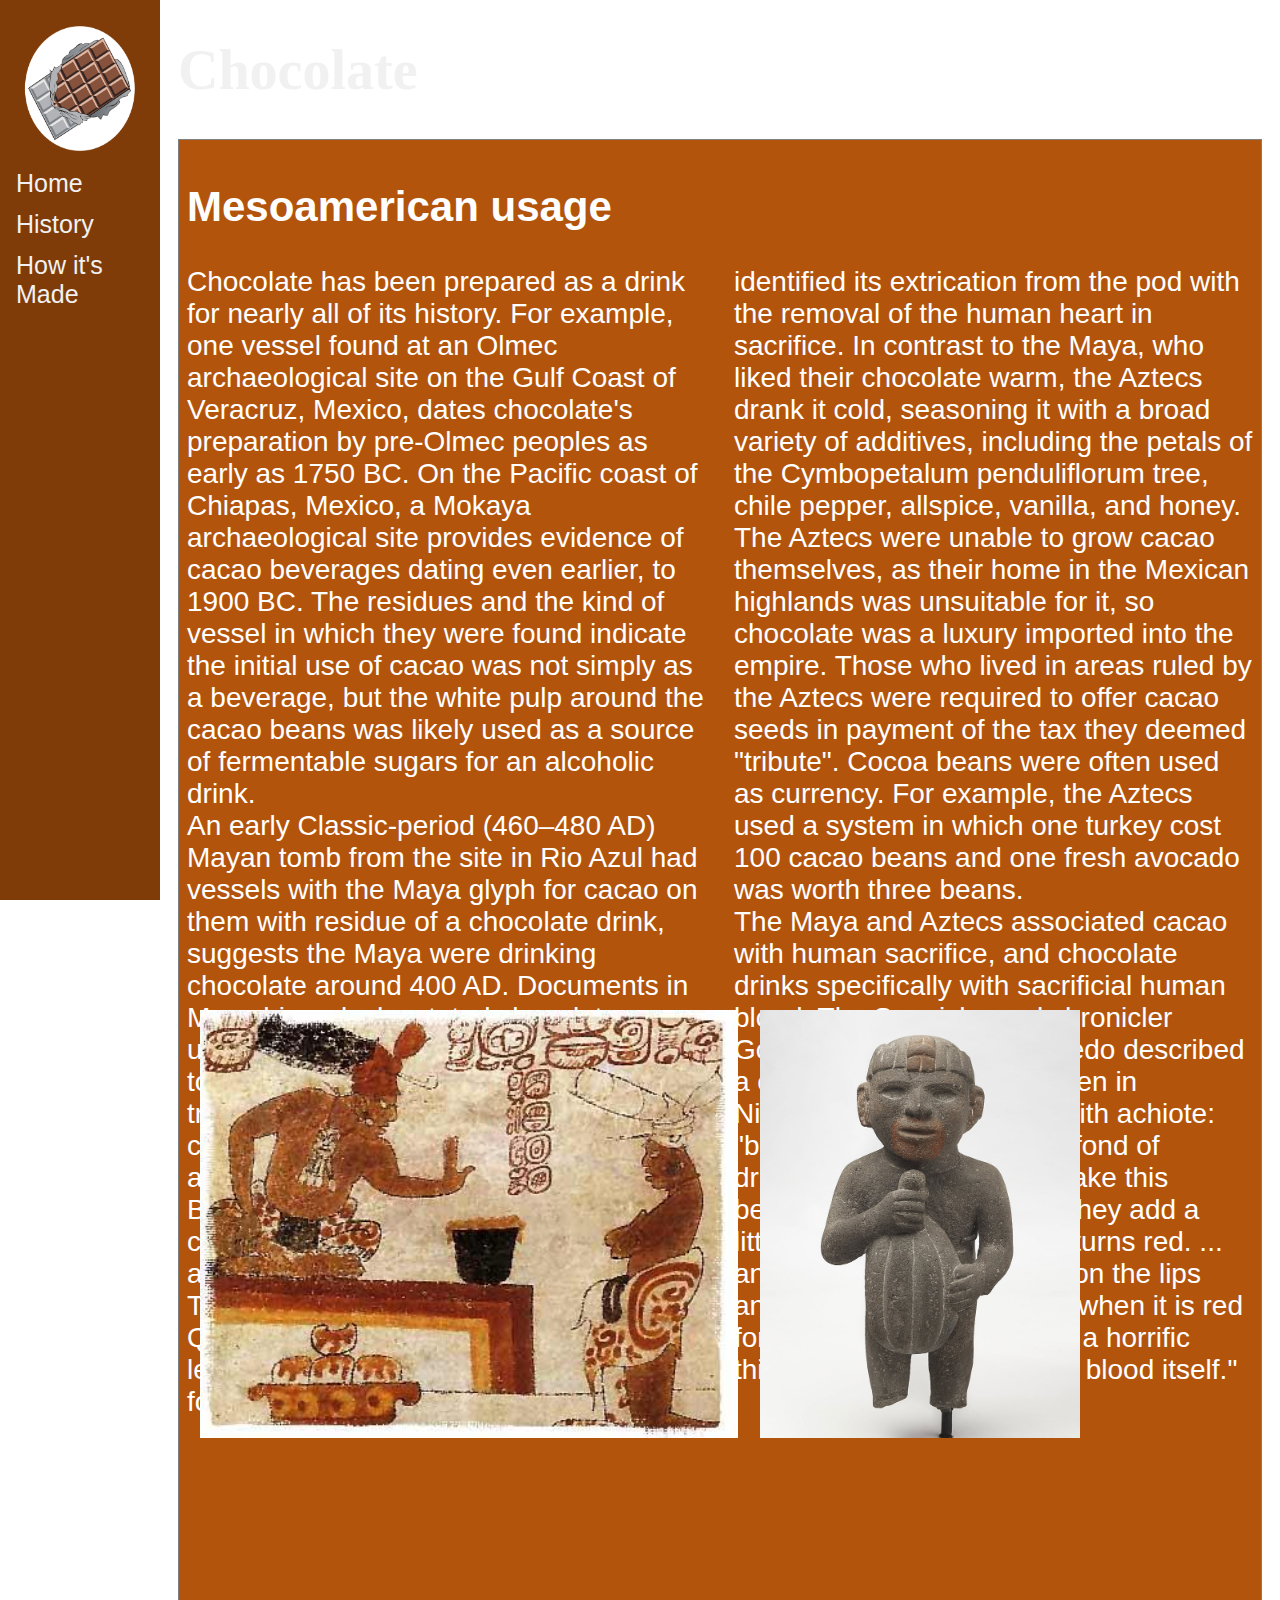
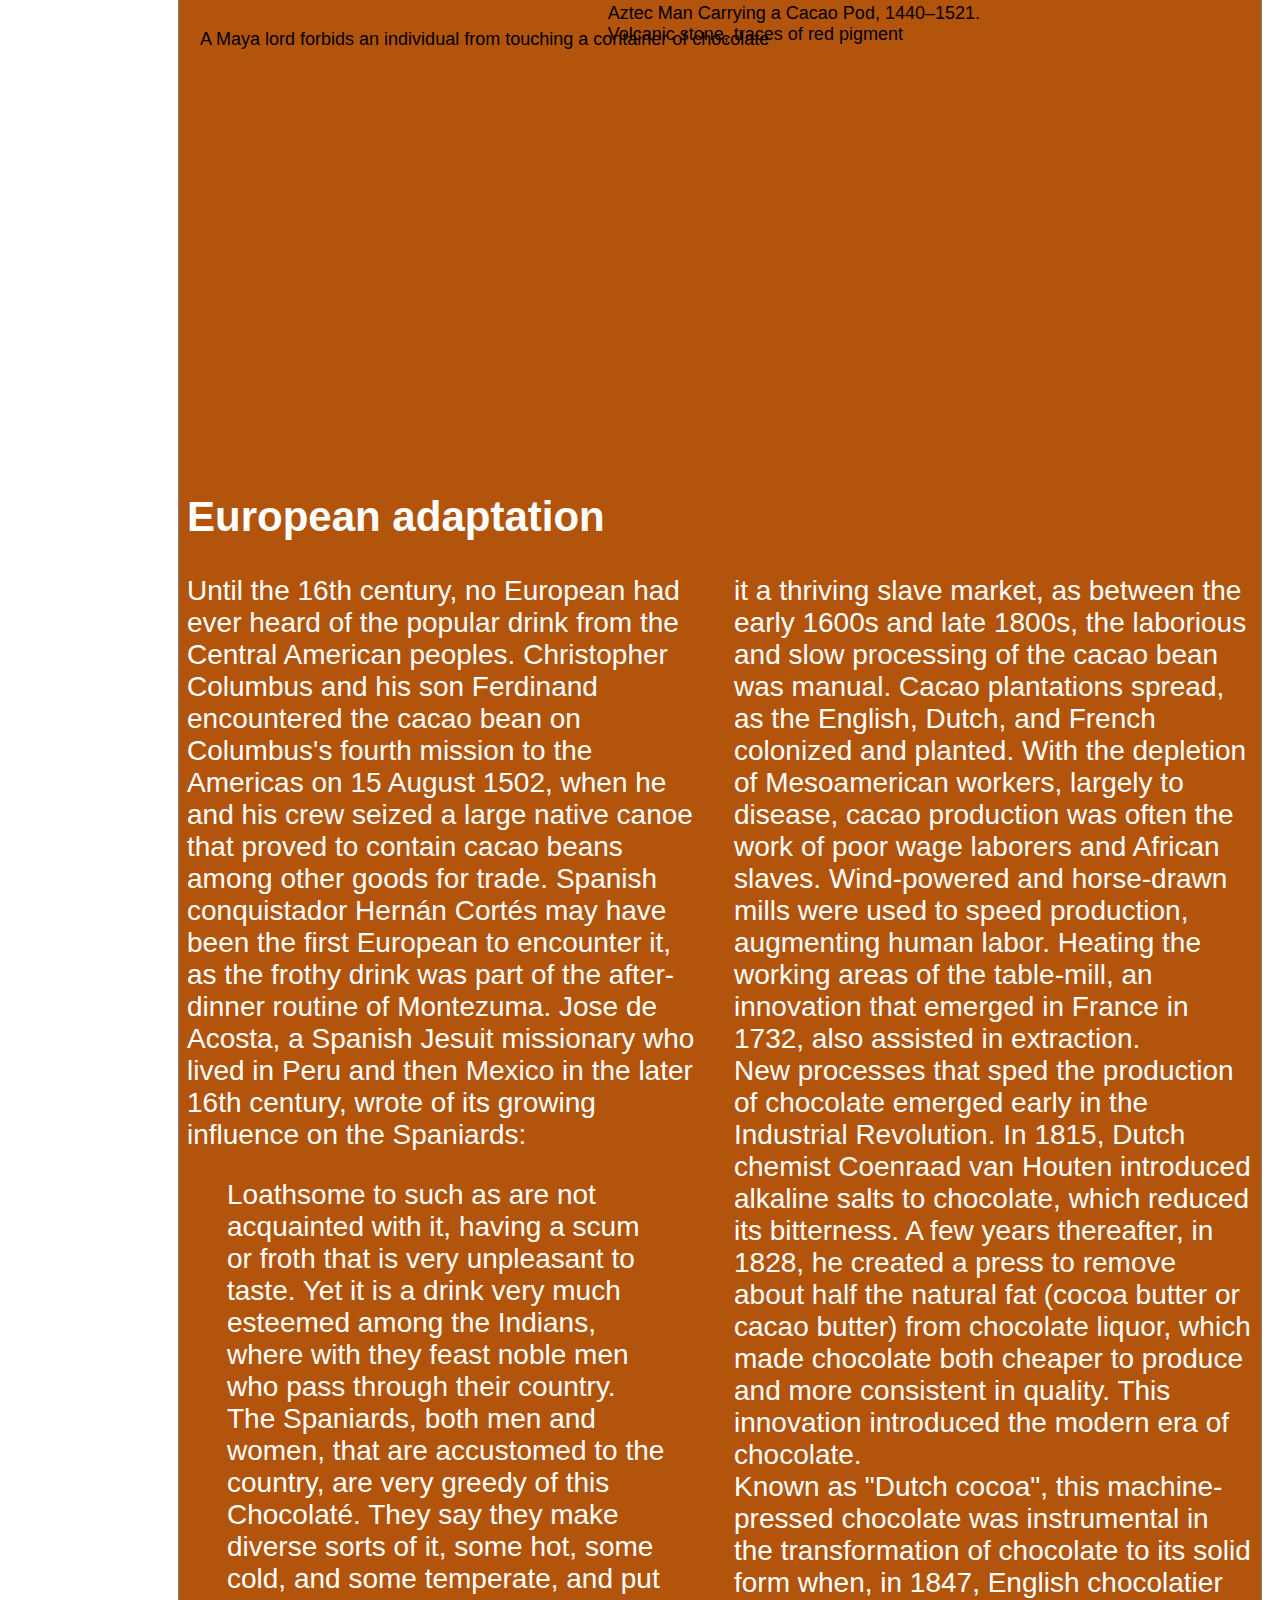
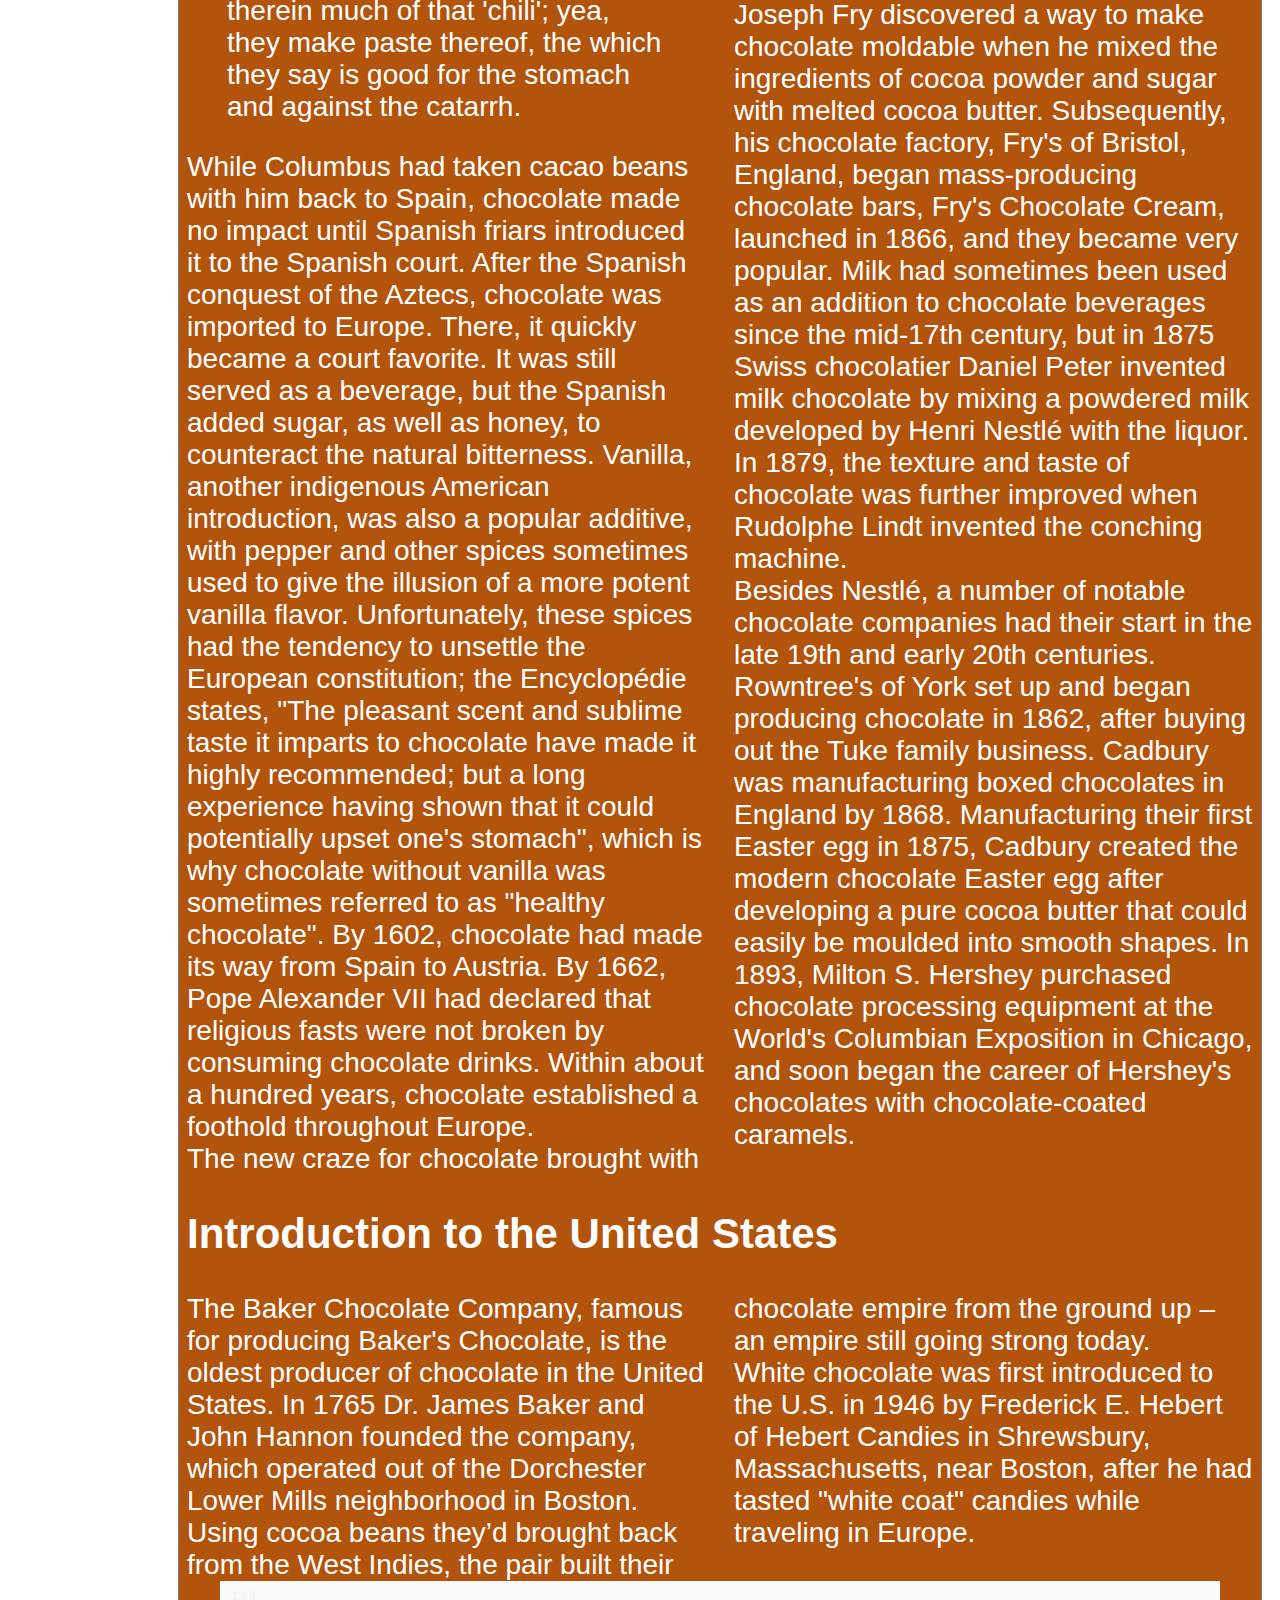
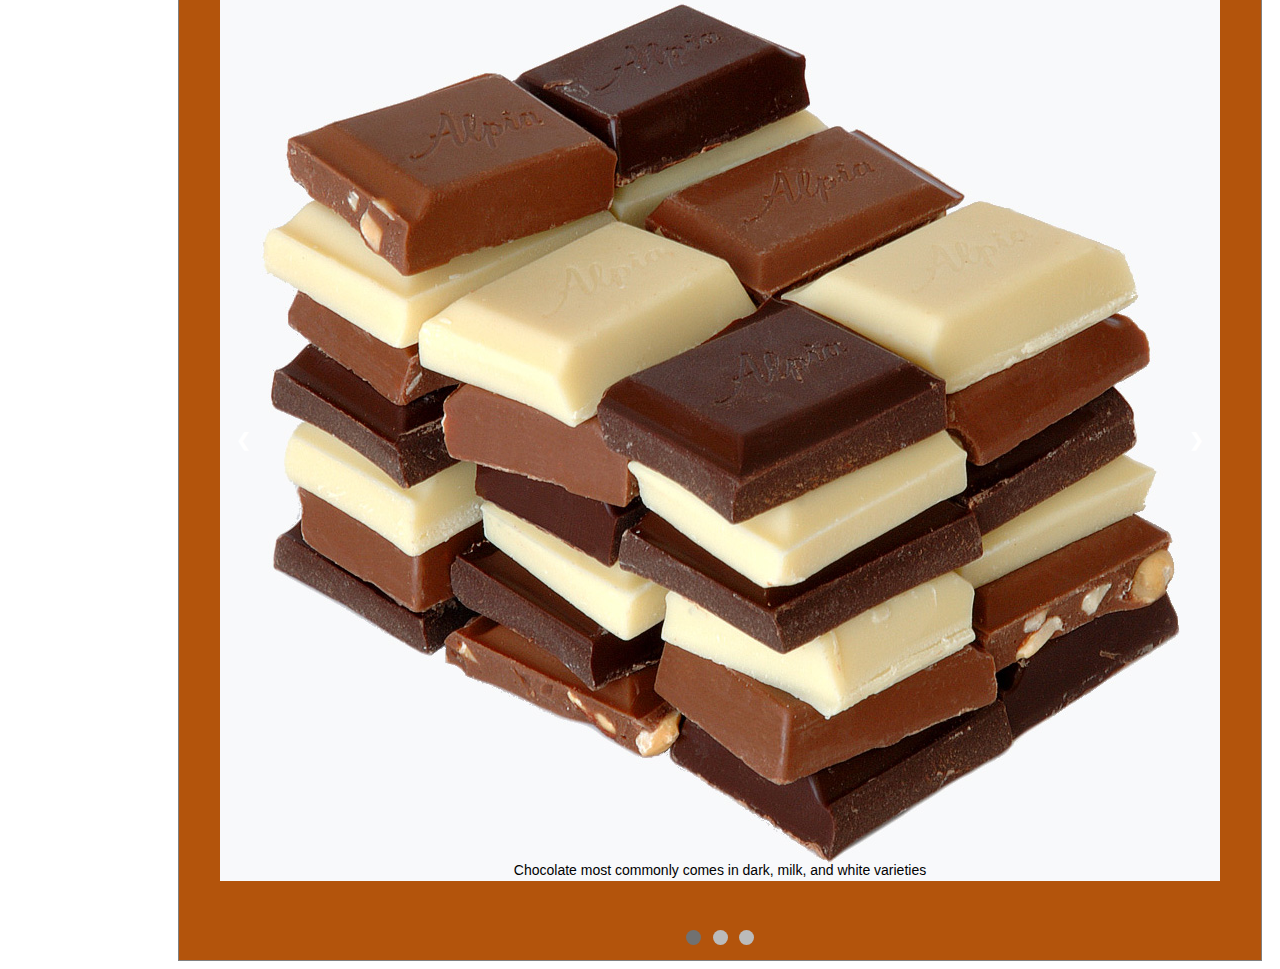
==== chocolatehistory.html @ 5db2a09b "added history page" ====
<!doctype html>
<html lang="en">
<head>
  <meta charset="utf-8">
  <meta name="viewport" content="width=device-width">
  <title>Chocolate History</title>
  <link rel="stylesheet" type="text/css" href="chocolate.css">
  <meta name="viewport" content="width=device-width, initial-scale=1">
</head>

<body>
  <div class="sidenav">
    <a href="https://en.wikipedia.org/wiki/Chocolate"><img src="./images/chocologo.png" width="125" height="125" alt="Chocolate Logo - Links to Wikipedia page"></a>
    <a href="#">Home</a>
    <a href="#">History</a>
    <a href="#">How it's Made</a>
  </div>

  <div class="main">
    <h1><a href="https://en.wikipedia.org/wiki/Chocolate">Chocolate</a></h1>
    <div style="width:100%;border:1px solid gray;padding:8px;background:#B3540C">
      <h2>Mesoamerican usage</h2>
	  <div class="newspaper">
      Chocolate has been prepared as a drink for nearly all of its history. For example, one vessel found at an Olmec archaeological site on the Gulf Coast of Veracruz, Mexico, dates chocolate's preparation by pre-Olmec peoples as early as 1750 BC. On the Pacific coast of Chiapas, Mexico, a Mokaya archaeological site provides evidence of cacao beverages dating even earlier, to 1900 BC. The residues and the kind of vessel in which they were found indicate the initial use of cacao was not simply as a beverage, but the white pulp around the cacao beans was likely used as a source of fermentable sugars for an alcoholic drink.<br>An early Classic-period (460–480 AD) Mayan tomb from the site in Rio Azul had vessels with the Maya glyph for cacao on them with residue of a chocolate drink, suggests the Maya were drinking chocolate around 400 AD. Documents in Maya hieroglyphs stated chocolate was used for ceremonial purposes, in addition to everyday life. The Maya grew cacao trees in their backyards, and used the cacao seeds the trees produced to make a frothy, bitter drink.<br>By the 15th century, the Aztecs gained control of a large part of Mesoamerica and adopted cacao into their culture. They associated chocolate with Quetzalcoatl, who, according to one legend, was cast away by the other gods for sharing chocolate with humans, and identified its extrication from the pod with the removal of the human heart in sacrifice. In contrast to the Maya, who liked their chocolate warm, the Aztecs drank it cold, seasoning it with a broad variety of additives, including the petals of the Cymbopetalum penduliflorum tree, chile pepper, allspice, vanilla, and honey.<br>The Aztecs were unable to grow cacao themselves, as their home in the Mexican highlands was unsuitable for it, so chocolate was a luxury imported into the empire. Those who lived in areas ruled by the Aztecs were required to offer cacao seeds in payment of the tax they deemed "tribute". Cocoa beans were often used as currency. For example, the Aztecs used a system in which one turkey cost 100 cacao beans and one fresh avocado was worth three beans.<br>The Maya and Aztecs associated cacao with human sacrifice, and chocolate drinks specifically with sacrificial human blood. The Spanish royal chronicler Gonzalo Fernández de Oviedo described a chocolate drink he had seen in Nicaragua in 1528, mixed with achiote: "because those people are fond of drinking human blood, to make this beverage seem like blood, they add a little achiote, so that it then turns red. ... and part of that foam is left on the lips and around the mouth, and when it is red for having achiote, it seems a horrific thing, because it seems like blood itself."
	  </div>
	  <br>
	  <img src="./images/meso1.jpg" alt="Maya painting" class="topleft" style="width:42%">
		<div class="toplefttext">A Maya lord forbids an individual from touching a container of chocolate</div>
	  <img src="./images/meso2.jpg" alt="Aztec sculpture" class="topright" style="width:25%">
		<div class="toprighttext">Aztec Man Carrying a Cacao Pod, 1440–1521.<br>Volcanic stone, traces of red pigment</div>
	  <br><br><br><br><br><br><br><br><br><br><br><br><br><br><br><br><br><br><br>
      <h2>European adaptation</h2>
	  <div class="newspaper">
      Until the 16th century, no European had ever heard of the popular drink from the Central American peoples. Christopher Columbus and his son Ferdinand encountered the cacao bean on Columbus's fourth mission to the Americas on 15 August 1502, when he and his crew seized a large native canoe that proved to contain cacao beans among other goods for trade. Spanish conquistador Hernán Cortés may have been the first European to encounter it, as the frothy drink was part of the after-dinner routine of Montezuma. Jose de Acosta, a Spanish Jesuit missionary who lived in Peru and then Mexico in the later 16th century, wrote of its growing influence on the Spaniards:
      <blockquote>Loathsome to such as are not acquainted with it, having a scum or froth that is very unpleasant to taste. Yet it is a drink very much esteemed among the Indians, where with they feast noble men who pass through their country. The Spaniards, both men and women, that are accustomed to the country, are very greedy of this Chocolaté. They say they make diverse sorts of it, some hot, some cold, and some temperate, and put therein much of that 'chili'; yea, they make paste thereof, the which they say is good for the stomach and against the catarrh.</blockquote>
      While Columbus had taken cacao beans with him back to Spain, chocolate made no impact until Spanish friars introduced it to the Spanish court. After the Spanish conquest of the Aztecs, chocolate was imported to Europe. There, it quickly became a court favorite. It was still served as a beverage, but the Spanish added sugar, as well as honey, to counteract the natural bitterness. Vanilla, another indigenous American introduction, was also a popular additive, with pepper and other spices sometimes used to give the illusion of a more potent vanilla flavor. Unfortunately, these spices had the tendency to unsettle the European constitution; the Encyclopédie states, "The pleasant scent and sublime taste it imparts to chocolate have made it highly recommended; but a long experience having shown that it could potentially upset one's stomach", which is why chocolate without vanilla was sometimes referred to as "healthy chocolate". By 1602, chocolate had made its way from Spain to Austria. By 1662, Pope Alexander VII had declared that religious fasts were not broken by consuming chocolate drinks. Within about a hundred years, chocolate established a foothold throughout Europe.<br>The new craze for chocolate brought with it a thriving slave market, as between the early 1600s and late 1800s, the laborious and slow processing of the cacao bean was manual. Cacao plantations spread, as the English, Dutch, and French colonized and planted. With the depletion of Mesoamerican workers, largely to disease, cacao production was often the work of poor wage laborers and African slaves. Wind-powered and horse-drawn mills were used to speed production, augmenting human labor. Heating the working areas of the table-mill, an innovation that emerged in France in 1732, also assisted in extraction.<br>New processes that sped the production of chocolate emerged early in the Industrial Revolution. In 1815, Dutch chemist Coenraad van Houten introduced alkaline salts to chocolate, which reduced its bitterness. A few years thereafter, in 1828, he created a press to remove about half the natural fat (cocoa butter or cacao butter) from chocolate liquor, which made chocolate both cheaper to produce and more consistent in quality. This innovation introduced the modern era of chocolate.<br>Known as "Dutch cocoa", this machine-pressed chocolate was instrumental in the transformation of chocolate to its solid form when, in 1847, English chocolatier Joseph Fry discovered a way to make chocolate moldable when he mixed the ingredients of cocoa powder and sugar with melted cocoa butter. Subsequently, his chocolate factory, Fry's of Bristol, England, began mass-producing chocolate bars, Fry's Chocolate Cream, launched in 1866, and they became very popular. Milk had sometimes been used as an addition to chocolate beverages since the mid-17th century, but in 1875 Swiss chocolatier Daniel Peter invented milk chocolate by mixing a powdered milk developed by Henri Nestlé with the liquor. In 1879, the texture and taste of chocolate was further improved when Rudolphe Lindt invented the conching machine.<br>Besides Nestlé, a number of notable chocolate companies had their start in the late 19th and early 20th centuries. Rowntree's of York set up and began producing chocolate in 1862, after buying out the Tuke family business. Cadbury was manufacturing boxed chocolates in England by 1868. Manufacturing their first Easter egg in 1875, Cadbury created the modern chocolate Easter egg after developing a pure cocoa butter that could easily be moulded into smooth shapes. In 1893, Milton S. Hershey purchased chocolate processing equipment at the World's Columbian Exposition in Chicago, and soon began the career of Hershey's chocolates with chocolate-coated caramels.
	  </div>
      <h2>Introduction to the United States</h2>
	  <div class="newspaper">
      The Baker Chocolate Company, famous for producing Baker's Chocolate, is the oldest producer of chocolate in the United States. In 1765 Dr. James Baker and John Hannon founded the company, which operated out of the Dorchester Lower Mills neighborhood in Boston. Using cocoa beans they’d brought back from the West Indies, the pair built their chocolate empire from the ground up – an empire still going strong today.<br>White chocolate was first introduced to the U.S. in 1946 by Frederick E. Hebert of Hebert Candies in Shrewsbury, Massachusetts, near Boston, after he had tasted "white coat" candies while traveling in Europe.
      </div>

      <div class="slideshow-container">
        <div class="mySlides fade">
          <div class="numbertext">1 / 3</div>
          <img src="./images/chocohome.jpg" style="width:100%" alt="Types of Chocolate">
          <div class="slidetext centered">Chocolate most commonly comes in dark, milk, and white   varieties</div>
        </div>
        <div class="mySlides fade">
          <div class="numbertext">2 / 3</div>
          <img src="./images/chocofilling.jpg" style="width:100%" alt="Chocolate Fillings">
          <div class="slidetext centered">Chocolate with various fillings</div>
        </div>
        <div class="mySlides fade">
          <div class="numbertext">3 / 3</div>
          <img src="./images/chococake.jpg" style="width:100%" alt="Chocolate Cake">
          <div class="slidetext centered">Chocolate cake with chocolate frosting</div>
        </div>
        <a class="prev" onclick="plusSlides(-1)">&#10094;</a>
        <a class="next" onclick="plusSlides(1)">&#10095;</a>
      </div>
      <br>
      <div style="text-align:center">
        <span class="dot" onclick="currentSlide(1)"></span>
        <span class="dot" onclick="currentSlide(2)"></span>
        <span class="dot" onclick="currentSlide(3)"></span>
      </div>
    </div>
    <script>
      var slideIndex = 1;
        showSlides(slideIndex);

      function plusSlides(n) {
        showSlides(slideIndex += n);
      }

      function currentSlide(n) {
        showSlides(slideIndex = n);
      }

      function showSlides(n) {
        var i;
        var slides = document.getElementsByClassName("mySlides");
        var dots = document.getElementsByClassName("dot");
        if (n > slides.length) {slideIndex = 1}
        if (n < 1) {slideIndex = slides.length}
        for (i = 0; i < slides.length; i++) {
          slides[i].style.display = "none";
        }
        for (i = 0; i < dots.length; i++) {
          dots[i].className = dots[i].className.replace(" active", "");
        }
        slides[slideIndex-1].style.display = "block";
        dots[slideIndex-1].className += " active";
      }
    </script>
  </div>
</body>
</html>
---- chocolate.css ----
a:link {
  color: #f1f1f1;
  background-color: transparent;
  text-decoration: none;
}

a:visited {
  color: #f1f1f1;
  background-color: transparent;
  text-decoration: none;
}

a:hover {
  color: #818181;
  background-color: transparent;
  text-decoration: underline;
}

a:active {
  color: black;
  background-color: transparent;
  text-decoration: underline;
}

body  {
  background-image: url("./images/chocobackground.jpg");
  background-repeat: no-repeat;
  background-size: auto;
  color: white;
  font-family: "Lato", sans-serif;
}

.newspaper {
  column-count: 2;
}

.sidenav {
  height: 100%;
  width: 160px;
  position: fixed;
  z-index: 1;
  top: 0;
  left: 0;
  background-color: #7F3C09;
  overflow-x: hidden;
  padding-top: 20px;
}

.topleft {
  position: absolute;
  top: 1010px;
  left: 200px;
  font-size: 18px;
}

.toplefttext {
  position: absolute;
  top: 1629px;
  left: 200px;
  font-size: 18px;
  color: black;
}

.topright {
  position: absolute;
  top: 1010px;
  right: 200px;
  font-size: 18px;
  color: black;
}

.toprighttext {
  position: absolute;
  top: 1603px;
  right: 300px;
  font-size: 18px;
  color: black;
}

.sidenav a {
  padding: 6px 8px 6px 16px;
  text-decoration: none;
  font-size: 25px;
  color: #f1f1f1;
  display: block;
}

.sidenav a:hover {
  color: #818181;
}

.center {
  display: block;
  margin-left: auto;
  margin-right: auto;
  width: 50%;
}

h1 {
  font-family: "Vladimir Script";
}

.slidetext {
	color: black;
	padding: 8px 12px;
	position: absolute;
	font-size: 14px;
}

.main {
  margin-left: 160px; /* Same as the width of the sidenav */
  font-size: 28px; /* Increased text to enable scrolling */
  padding: 0px 10px;
}

@media screen and (max-height: 450px) {
  .sidenav {padding-top: 15px;}
  .sidenav a {font-size: 18px;}
}



* {box-sizing:border-box}

/* Slideshow container */
.slideshow-container {
  max-width: 1000px;
  position: relative;
  margin: auto;
}

/* Hide the images by default */
.mySlides {
  display: none;
}

/* Next & previous buttons */
.prev, .next {
  cursor: pointer;
  position: absolute;
  top: 50%;
  width: auto;
  margin-top: -22px;
  padding: 16px;
  color: white;
  font-weight: bold;
  font-size: 18px;
  transition: 0.6s ease;
  border-radius: 0 3px 3px 0;
  user-select: none;
}

/* Position the "next button" to the right */
.next {
  right: 0;
  border-radius: 3px 0 0 3px;
}

/* On hover, add a black background color with a little bit see-through */
.prev:hover, .next:hover {
  background-color: rgba(0,0,0,0.8);
}

/* Caption text */
.text {
  color: #f2f2f2;
  font-size: 15px;
  padding: 8px 12px;
  position: absolute;
  bottom: 8px;
  width: 100%;
  text-align: center;
}

.centered {
  position: absolute;
  top: 98%;
  left: 50%;
  transform: translate(-50%, -50%);
}

/* Number text (1/3 etc) */
.numbertext {
  color: #f2f2f2;
  font-size: 12px;
  padding: 8px 12px;
  position: absolute;
  top: 0;
}

/* The dots/bullets/indicators */
.dot {
  cursor: pointer;
  height: 15px;
  width: 15px;
  margin: 0 2px;
  background-color: #bbb;
  border-radius: 50%;
  display: inline-block;
  transition: background-color 0.6s ease;
}

.active, .dot:hover {
  background-color: #717171;
}

/* Fading animation */
.fade {
  -webkit-animation-name: fade;
  -webkit-animation-duration: 1.5s;
  animation-name: fade;
  animation-duration: 1.5s;
}

@-webkit-keyframes fade {
  from {opacity: .4}
  to {opacity: 1}
}

@keyframes fade {
  from {opacity: .4}
  to {opacity: 1}
}
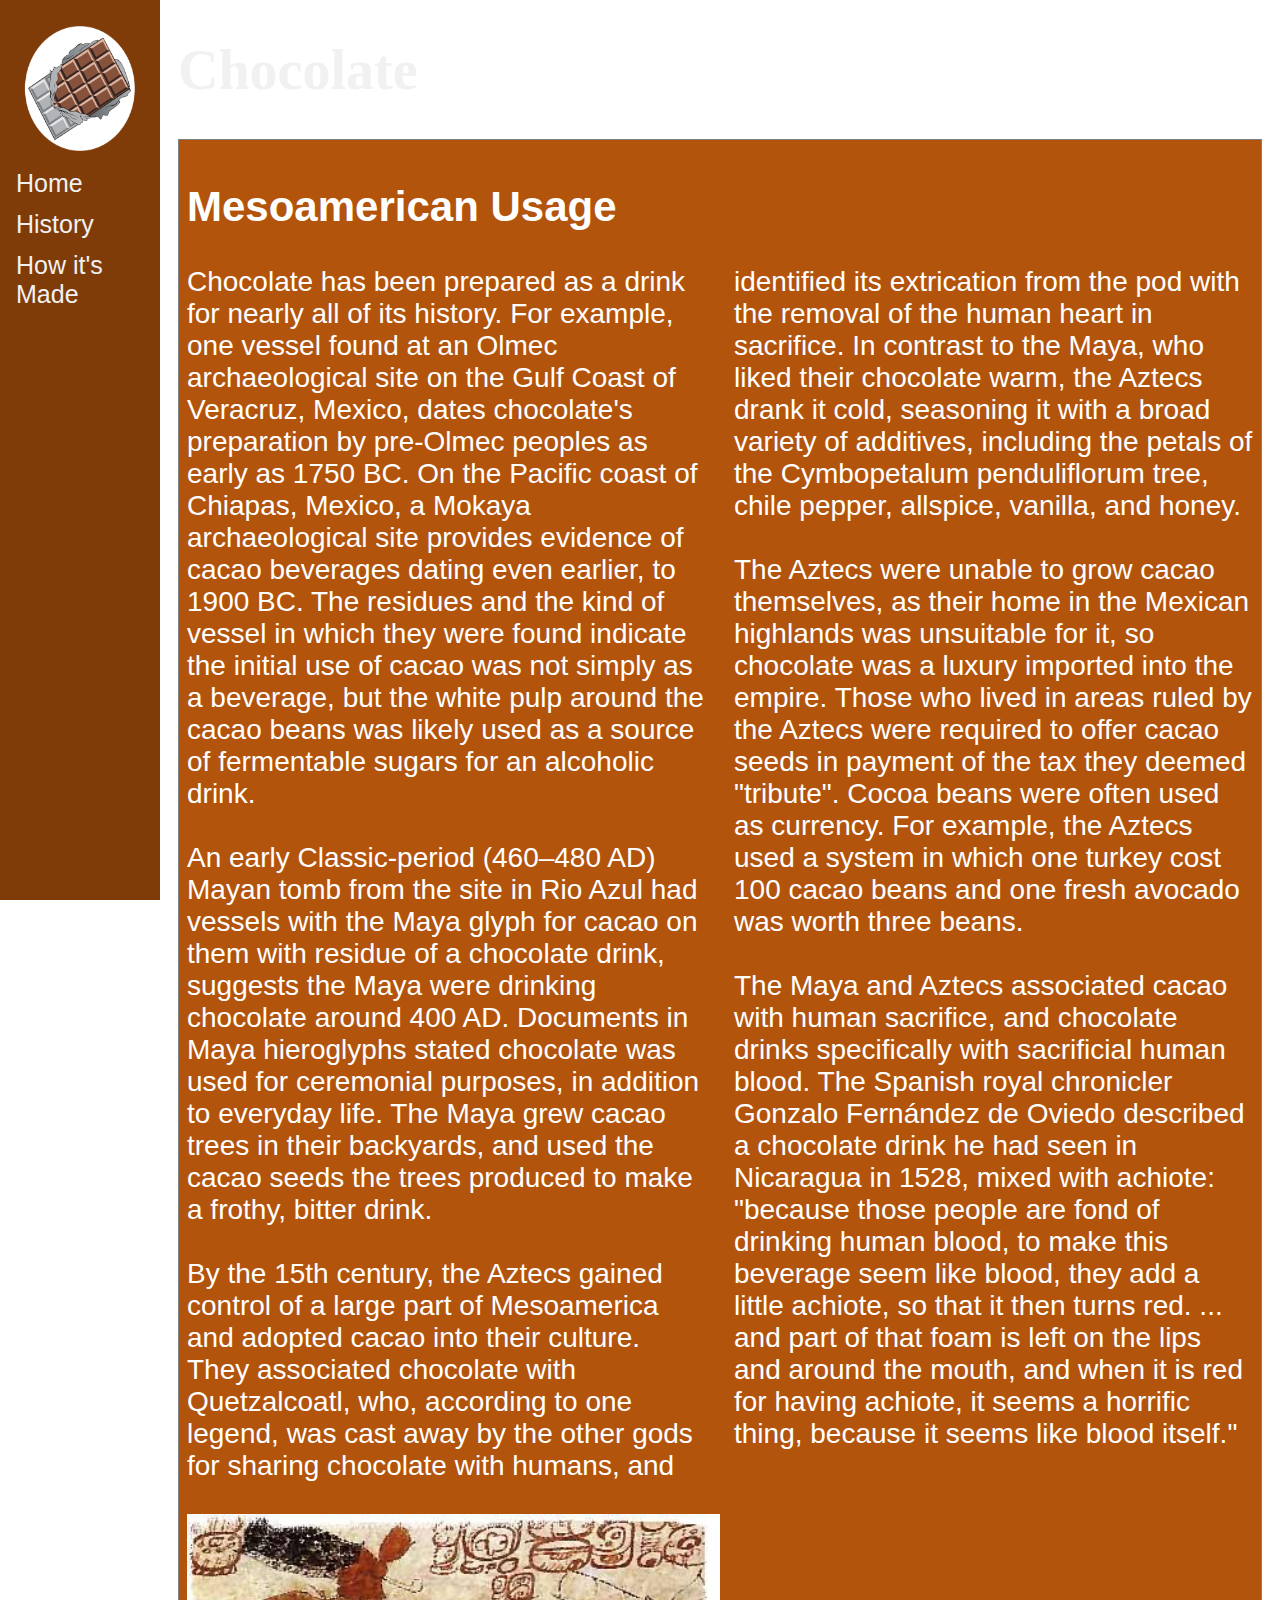
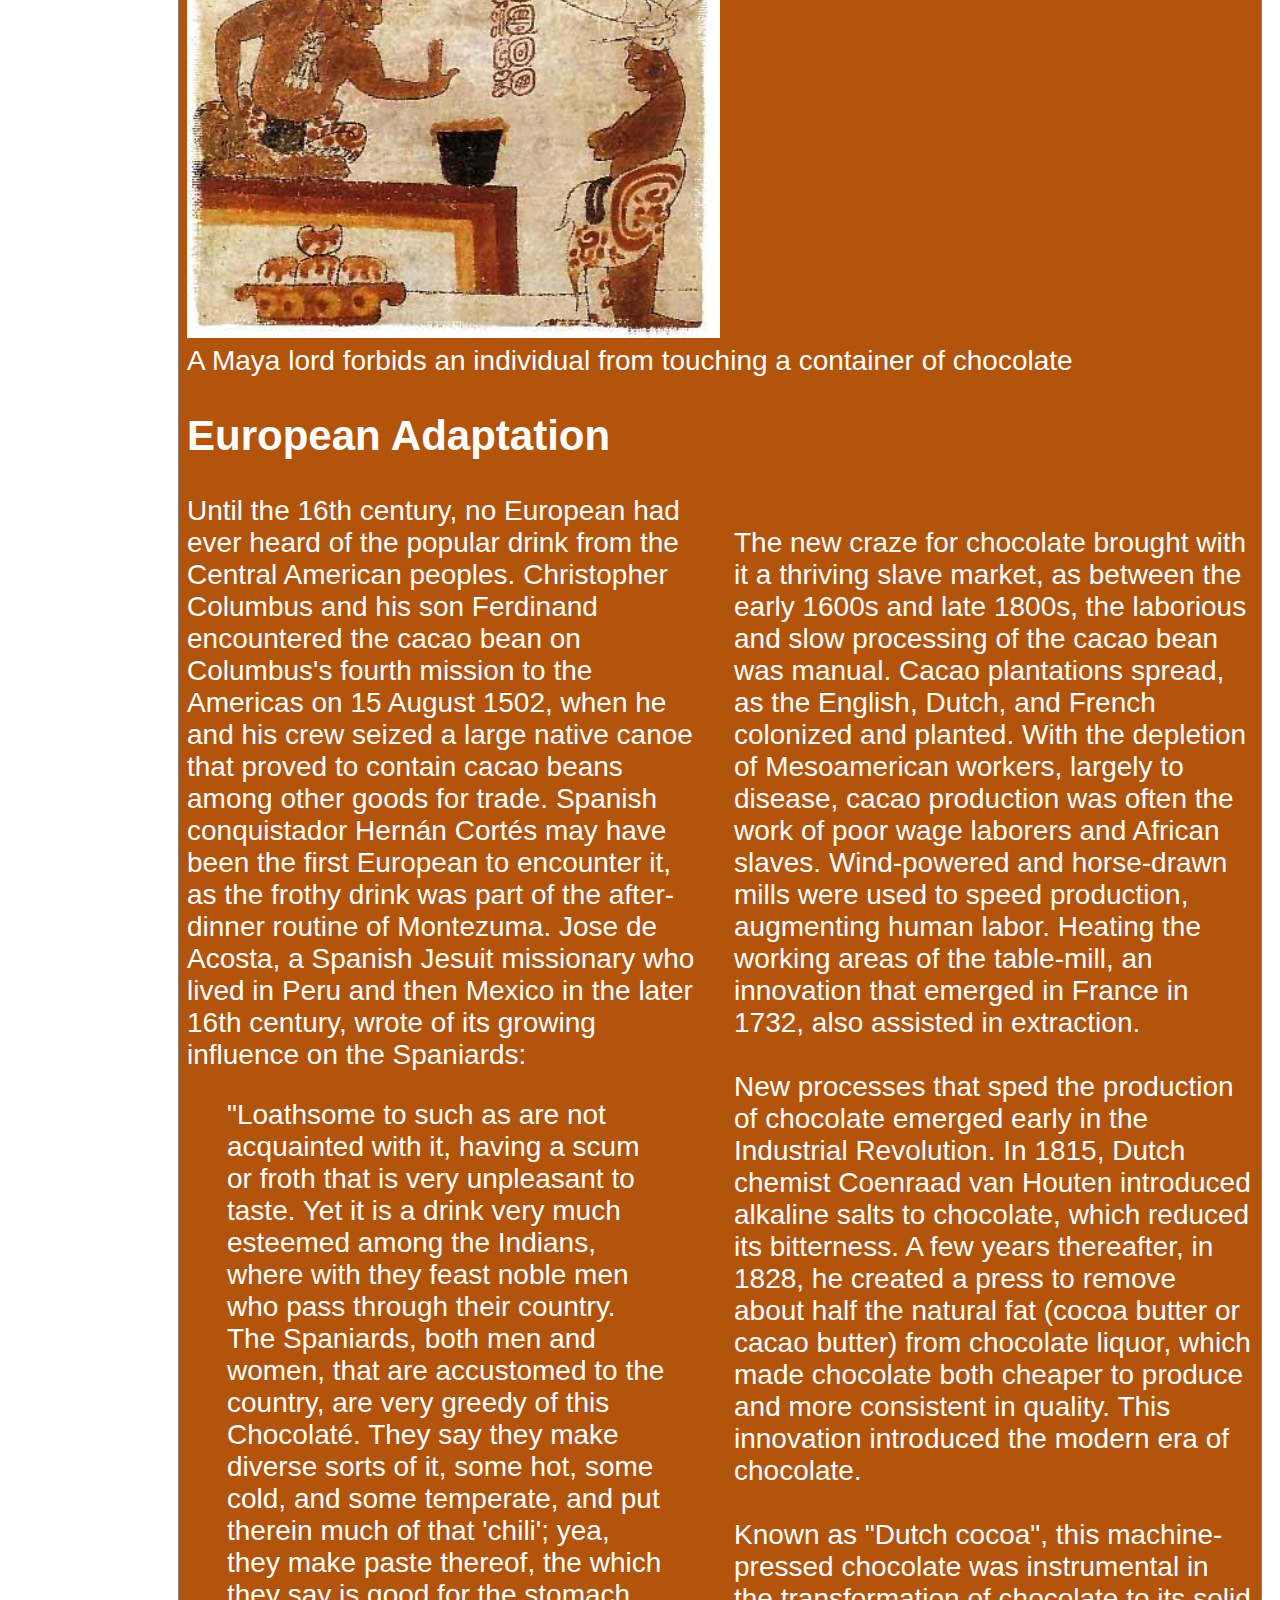
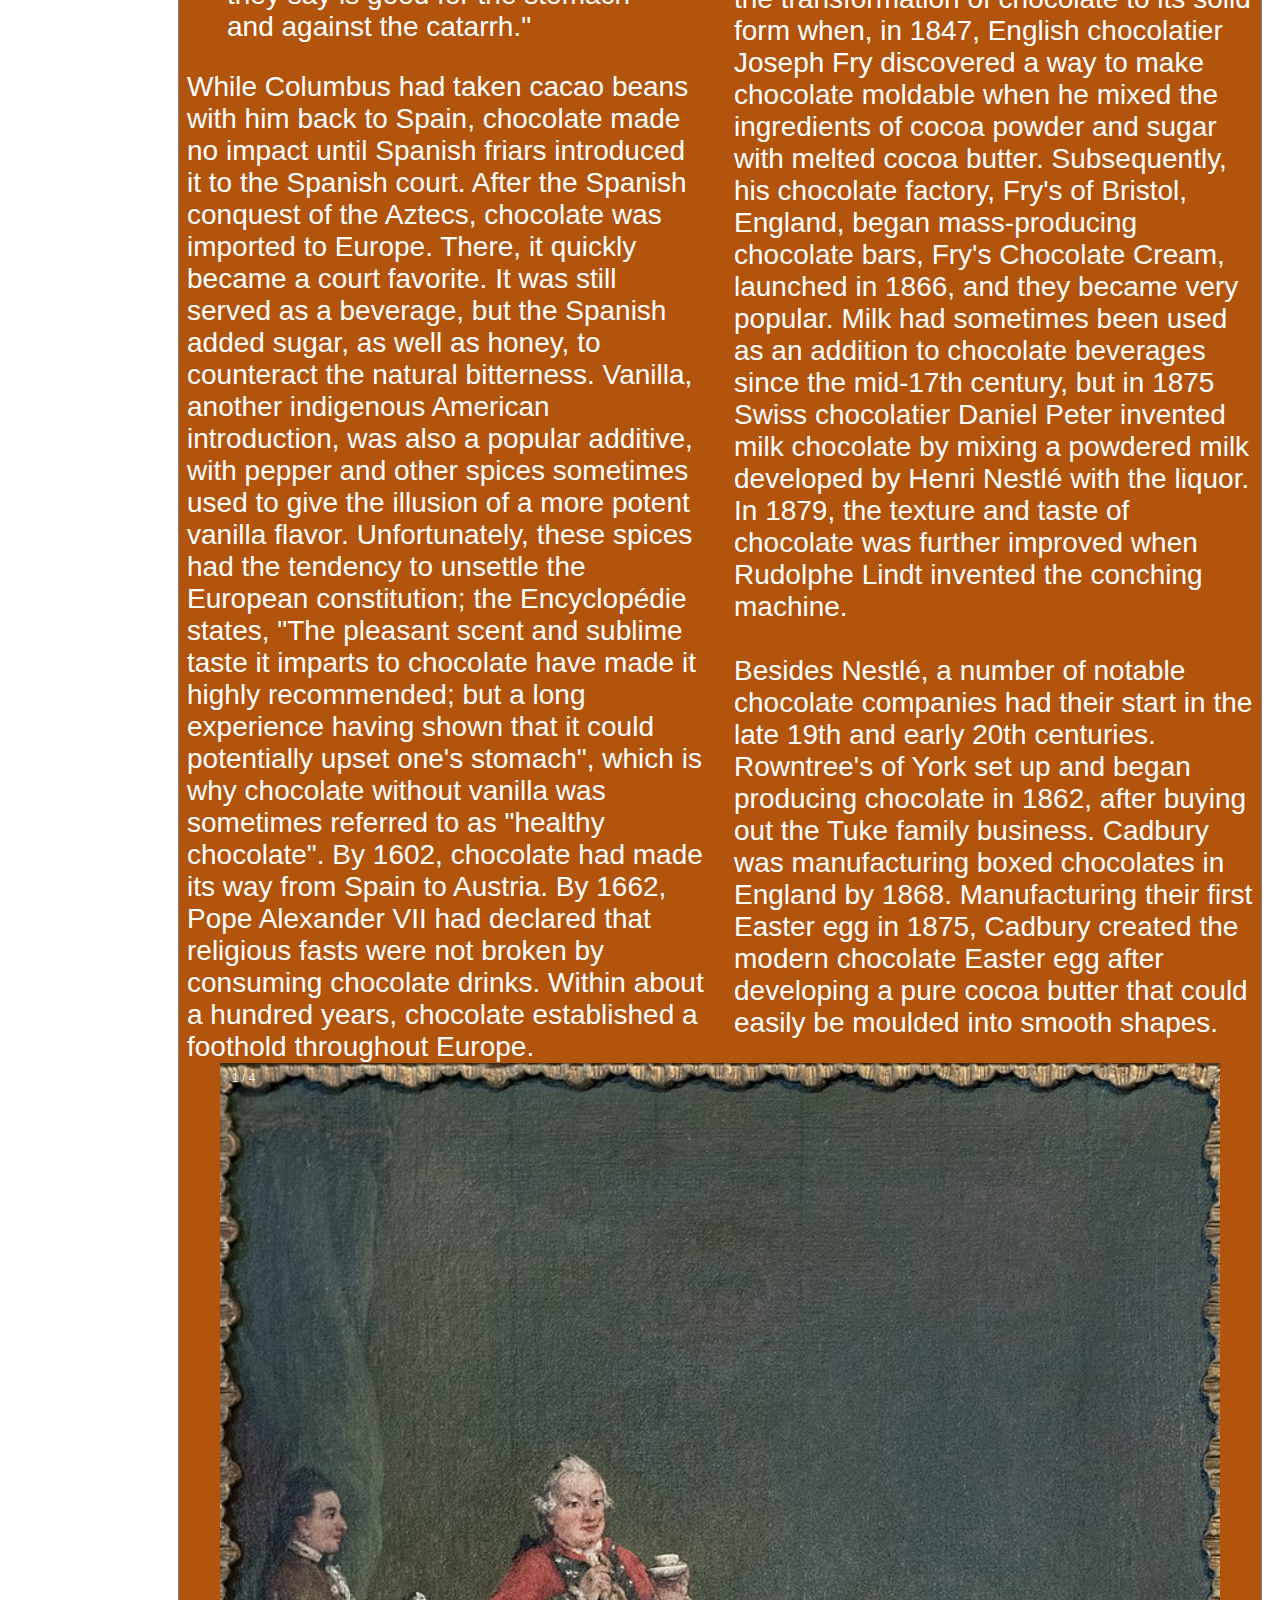
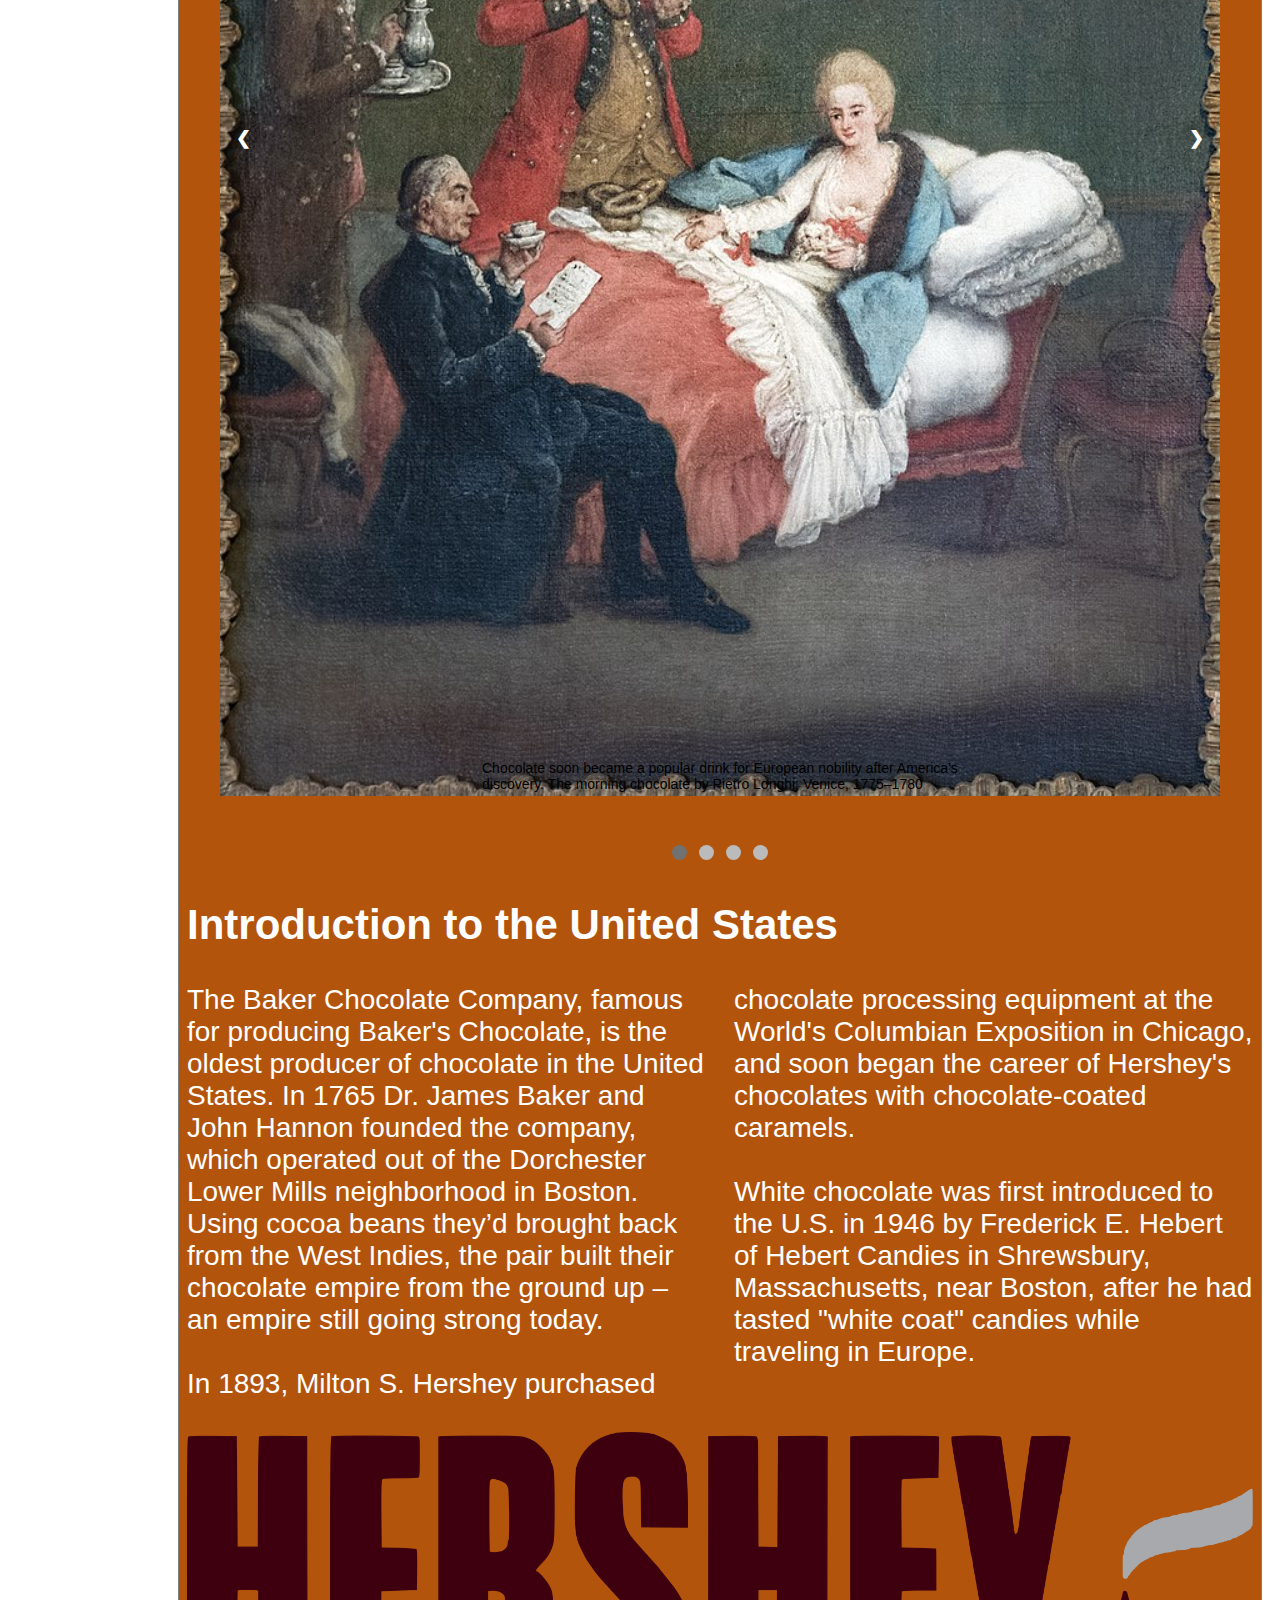
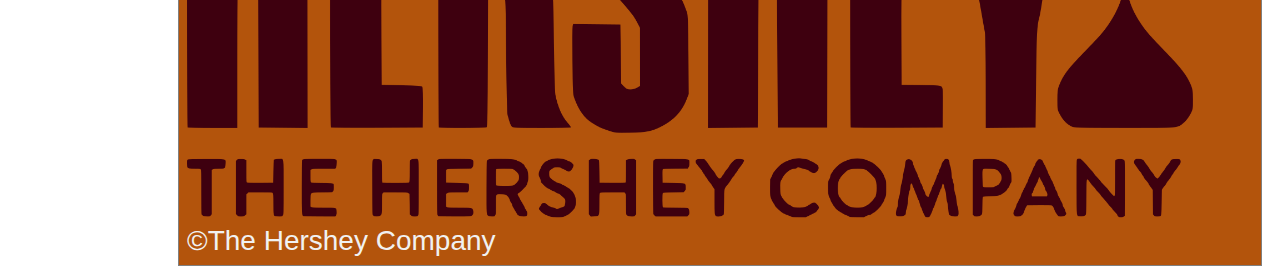
==== commit f98c0685: "finishedhistorypage" ====
--- a/chocolatehistory.html
+++ b/chocolatehistory.html
@@ -11,50 +11,47 @@
 <body>
   <div class="sidenav">
     <a href="https://en.wikipedia.org/wiki/Chocolate"><img src="./images/chocologo.png" width="125" height="125" alt="Chocolate Logo - Links to Wikipedia page"></a>
-    <a href="#">Home</a>
-    <a href="#">History</a>
+    <a href="chocolatehome.html">Home</a>
+    <a href="chocolatehistory.html">History</a>
     <a href="#">How it's Made</a>
   </div>
 
   <div class="main">
     <h1><a href="https://en.wikipedia.org/wiki/Chocolate">Chocolate</a></h1>
     <div style="width:100%;border:1px solid gray;padding:8px;background:#B3540C">
-      <h2>Mesoamerican usage</h2>
+      <h2>Mesoamerican Usage</h2>
 	  <div class="newspaper">
-      Chocolate has been prepared as a drink for nearly all of its history. For example, one vessel found at an Olmec archaeological site on the Gulf Coast of Veracruz, Mexico, dates chocolate's preparation by pre-Olmec peoples as early as 1750 BC. On the Pacific coast of Chiapas, Mexico, a Mokaya archaeological site provides evidence of cacao beverages dating even earlier, to 1900 BC. The residues and the kind of vessel in which they were found indicate the initial use of cacao was not simply as a beverage, but the white pulp around the cacao beans was likely used as a source of fermentable sugars for an alcoholic drink.<br>An early Classic-period (460–480 AD) Mayan tomb from the site in Rio Azul had vessels with the Maya glyph for cacao on them with residue of a chocolate drink, suggests the Maya were drinking chocolate around 400 AD. Documents in Maya hieroglyphs stated chocolate was used for ceremonial purposes, in addition to everyday life. The Maya grew cacao trees in their backyards, and used the cacao seeds the trees produced to make a frothy, bitter drink.<br>By the 15th century, the Aztecs gained control of a large part of Mesoamerica and adopted cacao into their culture. They associated chocolate with Quetzalcoatl, who, according to one legend, was cast away by the other gods for sharing chocolate with humans, and identified its extrication from the pod with the removal of the human heart in sacrifice. In contrast to the Maya, who liked their chocolate warm, the Aztecs drank it cold, seasoning it with a broad variety of additives, including the petals of the Cymbopetalum penduliflorum tree, chile pepper, allspice, vanilla, and honey.<br>The Aztecs were unable to grow cacao themselves, as their home in the Mexican highlands was unsuitable for it, so chocolate was a luxury imported into the empire. Those who lived in areas ruled by the Aztecs were required to offer cacao seeds in payment of the tax they deemed "tribute". Cocoa beans were often used as currency. For example, the Aztecs used a system in which one turkey cost 100 cacao beans and one fresh avocado was worth three beans.<br>The Maya and Aztecs associated cacao with human sacrifice, and chocolate drinks specifically with sacrificial human blood. The Spanish royal chronicler Gonzalo Fernández de Oviedo described a chocolate drink he had seen in Nicaragua in 1528, mixed with achiote: "because those people are fond of drinking human blood, to make this beverage seem like blood, they add a little achiote, so that it then turns red. ... and part of that foam is left on the lips and around the mouth, and when it is red for having achiote, it seems a horrific thing, because it seems like blood itself."
+      Chocolate has been prepared as a drink for nearly all of its history. For example, one vessel found at an Olmec archaeological site on the Gulf Coast of Veracruz, Mexico, dates chocolate's preparation by pre-Olmec peoples as early as 1750 BC. On the Pacific coast of Chiapas, Mexico, a Mokaya archaeological site provides evidence of cacao beverages dating even earlier, to 1900 BC. The residues and the kind of vessel in which they were found indicate the initial use of cacao was not simply as a beverage, but the white pulp around the cacao beans was likely used as a source of fermentable sugars for an alcoholic drink.<br><br>An early Classic-period (460–480 AD) Mayan tomb from the site in Rio Azul had vessels with the Maya glyph for cacao on them with residue of a chocolate drink, suggests the Maya were drinking chocolate around 400 AD. Documents in Maya hieroglyphs stated chocolate was used for ceremonial purposes, in addition to everyday life. The Maya grew cacao trees in their backyards, and used the cacao seeds the trees produced to make a frothy, bitter drink.<br><br>By the 15th century, the Aztecs gained control of a large part of Mesoamerica and adopted cacao into their culture. They associated chocolate with Quetzalcoatl, who, according to one legend, was cast away by the other gods for sharing chocolate with humans, and identified its extrication from the pod with the removal of the human heart in sacrifice. In contrast to the Maya, who liked their chocolate warm, the Aztecs drank it cold, seasoning it with a broad variety of additives, including the petals of the Cymbopetalum penduliflorum tree, chile pepper, allspice, vanilla, and honey.<br><br>The Aztecs were unable to grow cacao themselves, as their home in the Mexican highlands was unsuitable for it, so chocolate was a luxury imported into the empire. Those who lived in areas ruled by the Aztecs were required to offer cacao seeds in payment of the tax they deemed "tribute". Cocoa beans were often used as currency. For example, the Aztecs used a system in which one turkey cost 100 cacao beans and one fresh avocado was worth three beans.<br><br>The Maya and Aztecs associated cacao with human sacrifice, and chocolate drinks specifically with sacrificial human blood. The Spanish royal chronicler Gonzalo Fernández de Oviedo described a chocolate drink he had seen in Nicaragua in 1528, mixed with achiote: "because those people are fond of drinking human blood, to make this beverage seem like blood, they add a little achiote, so that it then turns red. ... and part of that foam is left on the lips and around the mouth, and when it is red for having achiote, it seems a horrific thing, because it seems like blood itself."
 	  </div>
 	  <br>
-	  <img src="./images/meso1.jpg" alt="Maya painting" class="topleft" style="width:42%">
-		<div class="toplefttext">A Maya lord forbids an individual from touching a container of chocolate</div>
-	  <img src="./images/meso2.jpg" alt="Aztec sculpture" class="topright" style="width:25%">
-		<div class="toprighttext">Aztec Man Carrying a Cacao Pod, 1440–1521.<br>Volcanic stone, traces of red pigment</div>
-	  <br><br><br><br><br><br><br><br><br><br><br><br><br><br><br><br><br><br><br>
-      <h2>European adaptation</h2>
+	  <img src="./images/meso1.jpg" alt="Maya painting" style="width:50%">
+		<div>A Maya lord forbids an individual from touching a container of chocolate</div>
+      <h2>European Adaptation</h2>
 	  <div class="newspaper">
       Until the 16th century, no European had ever heard of the popular drink from the Central American peoples. Christopher Columbus and his son Ferdinand encountered the cacao bean on Columbus's fourth mission to the Americas on 15 August 1502, when he and his crew seized a large native canoe that proved to contain cacao beans among other goods for trade. Spanish conquistador Hernán Cortés may have been the first European to encounter it, as the frothy drink was part of the after-dinner routine of Montezuma. Jose de Acosta, a Spanish Jesuit missionary who lived in Peru and then Mexico in the later 16th century, wrote of its growing influence on the Spaniards:
-      <blockquote>Loathsome to such as are not acquainted with it, having a scum or froth that is very unpleasant to taste. Yet it is a drink very much esteemed among the Indians, where with they feast noble men who pass through their country. The Spaniards, both men and women, that are accustomed to the country, are very greedy of this Chocolaté. They say they make diverse sorts of it, some hot, some cold, and some temperate, and put therein much of that 'chili'; yea, they make paste thereof, the which they say is good for the stomach and against the catarrh.</blockquote>
-      While Columbus had taken cacao beans with him back to Spain, chocolate made no impact until Spanish friars introduced it to the Spanish court. After the Spanish conquest of the Aztecs, chocolate was imported to Europe. There, it quickly became a court favorite. It was still served as a beverage, but the Spanish added sugar, as well as honey, to counteract the natural bitterness. Vanilla, another indigenous American introduction, was also a popular additive, with pepper and other spices sometimes used to give the illusion of a more potent vanilla flavor. Unfortunately, these spices had the tendency to unsettle the European constitution; the Encyclopédie states, "The pleasant scent and sublime taste it imparts to chocolate have made it highly recommended; but a long experience having shown that it could potentially upset one's stomach", which is why chocolate without vanilla was sometimes referred to as "healthy chocolate". By 1602, chocolate had made its way from Spain to Austria. By 1662, Pope Alexander VII had declared that religious fasts were not broken by consuming chocolate drinks. Within about a hundred years, chocolate established a foothold throughout Europe.<br>The new craze for chocolate brought with it a thriving slave market, as between the early 1600s and late 1800s, the laborious and slow processing of the cacao bean was manual. Cacao plantations spread, as the English, Dutch, and French colonized and planted. With the depletion of Mesoamerican workers, largely to disease, cacao production was often the work of poor wage laborers and African slaves. Wind-powered and horse-drawn mills were used to speed production, augmenting human labor. Heating the working areas of the table-mill, an innovation that emerged in France in 1732, also assisted in extraction.<br>New processes that sped the production of chocolate emerged early in the Industrial Revolution. In 1815, Dutch chemist Coenraad van Houten introduced alkaline salts to chocolate, which reduced its bitterness. A few years thereafter, in 1828, he created a press to remove about half the natural fat (cocoa butter or cacao butter) from chocolate liquor, which made chocolate both cheaper to produce and more consistent in quality. This innovation introduced the modern era of chocolate.<br>Known as "Dutch cocoa", this machine-pressed chocolate was instrumental in the transformation of chocolate to its solid form when, in 1847, English chocolatier Joseph Fry discovered a way to make chocolate moldable when he mixed the ingredients of cocoa powder and sugar with melted cocoa butter. Subsequently, his chocolate factory, Fry's of Bristol, England, began mass-producing chocolate bars, Fry's Chocolate Cream, launched in 1866, and they became very popular. Milk had sometimes been used as an addition to chocolate beverages since the mid-17th century, but in 1875 Swiss chocolatier Daniel Peter invented milk chocolate by mixing a powdered milk developed by Henri Nestlé with the liquor. In 1879, the texture and taste of chocolate was further improved when Rudolphe Lindt invented the conching machine.<br>Besides Nestlé, a number of notable chocolate companies had their start in the late 19th and early 20th centuries. Rowntree's of York set up and began producing chocolate in 1862, after buying out the Tuke family business. Cadbury was manufacturing boxed chocolates in England by 1868. Manufacturing their first Easter egg in 1875, Cadbury created the modern chocolate Easter egg after developing a pure cocoa butter that could easily be moulded into smooth shapes. In 1893, Milton S. Hershey purchased chocolate processing equipment at the World's Columbian Exposition in Chicago, and soon began the career of Hershey's chocolates with chocolate-coated caramels.
+      <blockquote>"Loathsome to such as are not acquainted with it, having a scum or froth that is very unpleasant to taste. Yet it is a drink very much esteemed among the Indians, where with they feast noble men who pass through their country. The Spaniards, both men and women, that are accustomed to the country, are very greedy of this Chocolaté. They say they make diverse sorts of it, some hot, some cold, and some temperate, and put therein much of that 'chili'; yea, they make paste thereof, the which they say is good for the stomach and against the catarrh."</blockquote>
+      While Columbus had taken cacao beans with him back to Spain, chocolate made no impact until Spanish friars introduced it to the Spanish court. After the Spanish conquest of the Aztecs, chocolate was imported to Europe. There, it quickly became a court favorite. It was still served as a beverage, but the Spanish added sugar, as well as honey, to counteract the natural bitterness. Vanilla, another indigenous American introduction, was also a popular additive, with pepper and other spices sometimes used to give the illusion of a more potent vanilla flavor. Unfortunately, these spices had the tendency to unsettle the European constitution; the Encyclopédie states, "The pleasant scent and sublime taste it imparts to chocolate have made it highly recommended; but a long experience having shown that it could potentially upset one's stomach", which is why chocolate without vanilla was sometimes referred to as "healthy chocolate". By 1602, chocolate had made its way from Spain to Austria. By 1662, Pope Alexander VII had declared that religious fasts were not broken by consuming chocolate drinks. Within about a hundred years, chocolate established a foothold throughout Europe.<br><br>The new craze for chocolate brought with it a thriving slave market, as between the early 1600s and late 1800s, the laborious and slow processing of the cacao bean was manual. Cacao plantations spread, as the English, Dutch, and French colonized and planted. With the depletion of Mesoamerican workers, largely to disease, cacao production was often the work of poor wage laborers and African slaves. Wind-powered and horse-drawn mills were used to speed production, augmenting human labor. Heating the working areas of the table-mill, an innovation that emerged in France in 1732, also assisted in extraction.<br><br>New processes that sped the production of chocolate emerged early in the Industrial Revolution. In 1815, Dutch chemist Coenraad van Houten introduced alkaline salts to chocolate, which reduced its bitterness. A few years thereafter, in 1828, he created a press to remove about half the natural fat (cocoa butter or cacao butter) from chocolate liquor, which made chocolate both cheaper to produce and more consistent in quality. This innovation introduced the modern era of chocolate.<br><br>Known as "Dutch cocoa", this machine-pressed chocolate was instrumental in the transformation of chocolate to its solid form when, in 1847, English chocolatier Joseph Fry discovered a way to make chocolate moldable when he mixed the ingredients of cocoa powder and sugar with melted cocoa butter. Subsequently, his chocolate factory, Fry's of Bristol, England, began mass-producing chocolate bars, Fry's Chocolate Cream, launched in 1866, and they became very popular. Milk had sometimes been used as an addition to chocolate beverages since the mid-17th century, but in 1875 Swiss chocolatier Daniel Peter invented milk chocolate by mixing a powdered milk developed by Henri Nestlé with the liquor. In 1879, the texture and taste of chocolate was further improved when Rudolphe Lindt invented the conching machine.<br><br>Besides Nestlé, a number of notable chocolate companies had their start in the late 19th and early 20th centuries. Rowntree's of York set up and began producing chocolate in 1862, after buying out the Tuke family business. Cadbury was manufacturing boxed chocolates in England by 1868. Manufacturing their first Easter egg in 1875, Cadbury created the modern chocolate Easter egg after developing a pure cocoa butter that could easily be moulded into smooth shapes. 
 	  </div>
-      <h2>Introduction to the United States</h2>
-	  <div class="newspaper">
-      The Baker Chocolate Company, famous for producing Baker's Chocolate, is the oldest producer of chocolate in the United States. In 1765 Dr. James Baker and John Hannon founded the company, which operated out of the Dorchester Lower Mills neighborhood in Boston. Using cocoa beans they’d brought back from the West Indies, the pair built their chocolate empire from the ground up – an empire still going strong today.<br>White chocolate was first introduced to the U.S. in 1946 by Frederick E. Hebert of Hebert Candies in Shrewsbury, Massachusetts, near Boston, after he had tasted "white coat" candies while traveling in Europe.
-      </div>
-
       <div class="slideshow-container">
         <div class="mySlides fade">
-          <div class="numbertext">1 / 3</div>
-          <img src="./images/chocohome.jpg" style="width:100%" alt="Types of Chocolate">
-          <div class="slidetext centered">Chocolate most commonly comes in dark, milk, and white   varieties</div>
+          <div class="numbertext">1 / 4</div>
+          <img src="./images/morningchoco.jpg" style="width:100%" alt="The morning chocolate painting">
+          <div class="slidetext centered">Chocolate soon became a popular drink for European nobility after America's discovery. The morning chocolate by Pietro Longhi; Venice, 1775–1780</div>
         </div>
         <div class="mySlides fade">
-          <div class="numbertext">2 / 3</div>
-          <img src="./images/chocofilling.jpg" style="width:100%" alt="Chocolate Fillings">
-          <div class="slidetext centered">Chocolate with various fillings</div>
+          <div class="numbertext">2 / 4</div>
+          <img src="./images/chocopot.jpg" style="width:100%" alt="Silver chocolate pot">
+          <div class="slidetext centered">Silver chocolate pot with hinged finial to insert a molinet or swizzle stick, London 1714–15 (Victoria and Albert Museum)</div>
         </div>
         <div class="mySlides fade">
-          <div class="numbertext">3 / 3</div>
-          <img src="./images/chococake.jpg" style="width:100%" alt="Chocolate Cake">
-          <div class="slidetext centered">Chocolate cake with chocolate frosting</div>
+          <div class="numbertext">3 / 4</div>
+          <img src="./images/chocovender.jpg" style="width:100%" alt="Woman Chocolate Vendor painting">
+          <div class="slidetext centered">Paul Gavarni Woman Chocolate Vendor (1855–1857)</div>
+        </div>
+		<div class="mySlides fade">
+          <div class="numbertext">4 / 4</div>
+          <img src="./images/Traitésnouveaux.jpg" style="width:100%" alt="Traités nouveaux illustration">
+          <div class="slidetext centered">"Traités nouveaux & curieux du café du thé et du chocolate", by Philippe Sylvestre Dufour, 1685</div>
         </div>
         <a class="prev" onclick="plusSlides(-1)">&#10094;</a>
         <a class="next" onclick="plusSlides(1)">&#10095;</a>
@@ -64,7 +61,15 @@
         <span class="dot" onclick="currentSlide(1)"></span>
         <span class="dot" onclick="currentSlide(2)"></span>
         <span class="dot" onclick="currentSlide(3)"></span>
+		<span class="dot" onclick="currentSlide(4)"></span>
       </div>
+	  <h2>Introduction to the United States</h2>
+	  <div class="newspaper">
+      The Baker Chocolate Company, famous for producing Baker's Chocolate, is the oldest producer of chocolate in the United States. In 1765 Dr. James Baker and John Hannon founded the company, which operated out of the Dorchester Lower Mills neighborhood in Boston. Using cocoa beans they’d brought back from the West Indies, the pair built their chocolate empire from the ground up – an empire still going strong today.<br><br>In 1893, Milton S. Hershey purchased chocolate processing equipment at the World's Columbian Exposition in Chicago, and soon began the career of Hershey's chocolates with chocolate-coated caramels.<br><br>White chocolate was first introduced to the U.S. in 1946 by Frederick E. Hebert of Hebert Candies in Shrewsbury, Massachusetts, near Boston, after he had tasted "white coat" candies while traveling in Europe.
+      </div>
+	  <br>
+	  <img src="./images/hershey.png" alt="Hershey logo" style="width:100%">
+		<a href="https://en.wikipedia.org/wiki/The_Hershey_Company">©The Hershey Company</a>
     </div>
     <script>
       var slideIndex = 1;
--- a/chocolate.css
+++ b/chocolate.css
@@ -24,10 +24,14 @@
 
 body  {
   background-image: url("./images/chocobackground.jpg");
-  background-repeat: no-repeat;
+  background-repeat: repeat-y;
   background-size: auto;
   color: white;
   font-family: "Lato", sans-serif;
+}
+
+.opacitybg {
+	opacity: .5;
 }
 
 .newspaper {
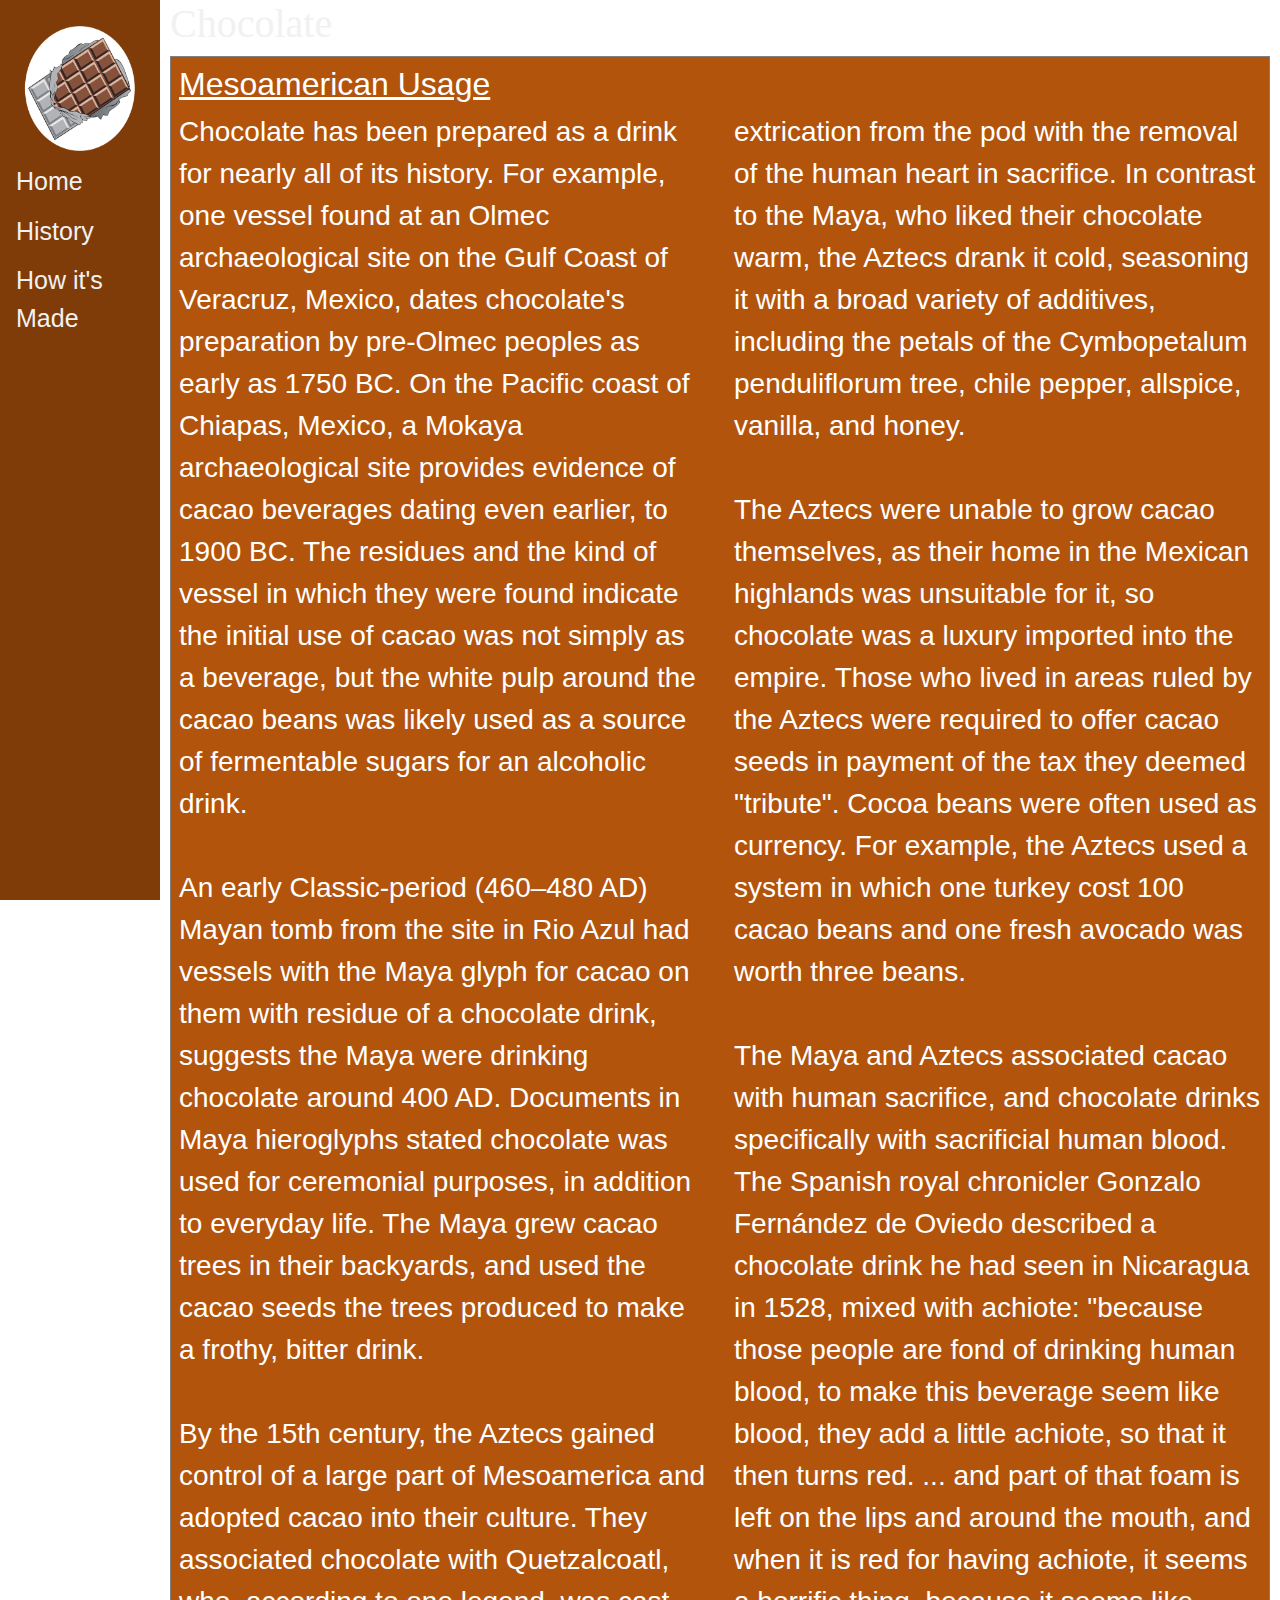
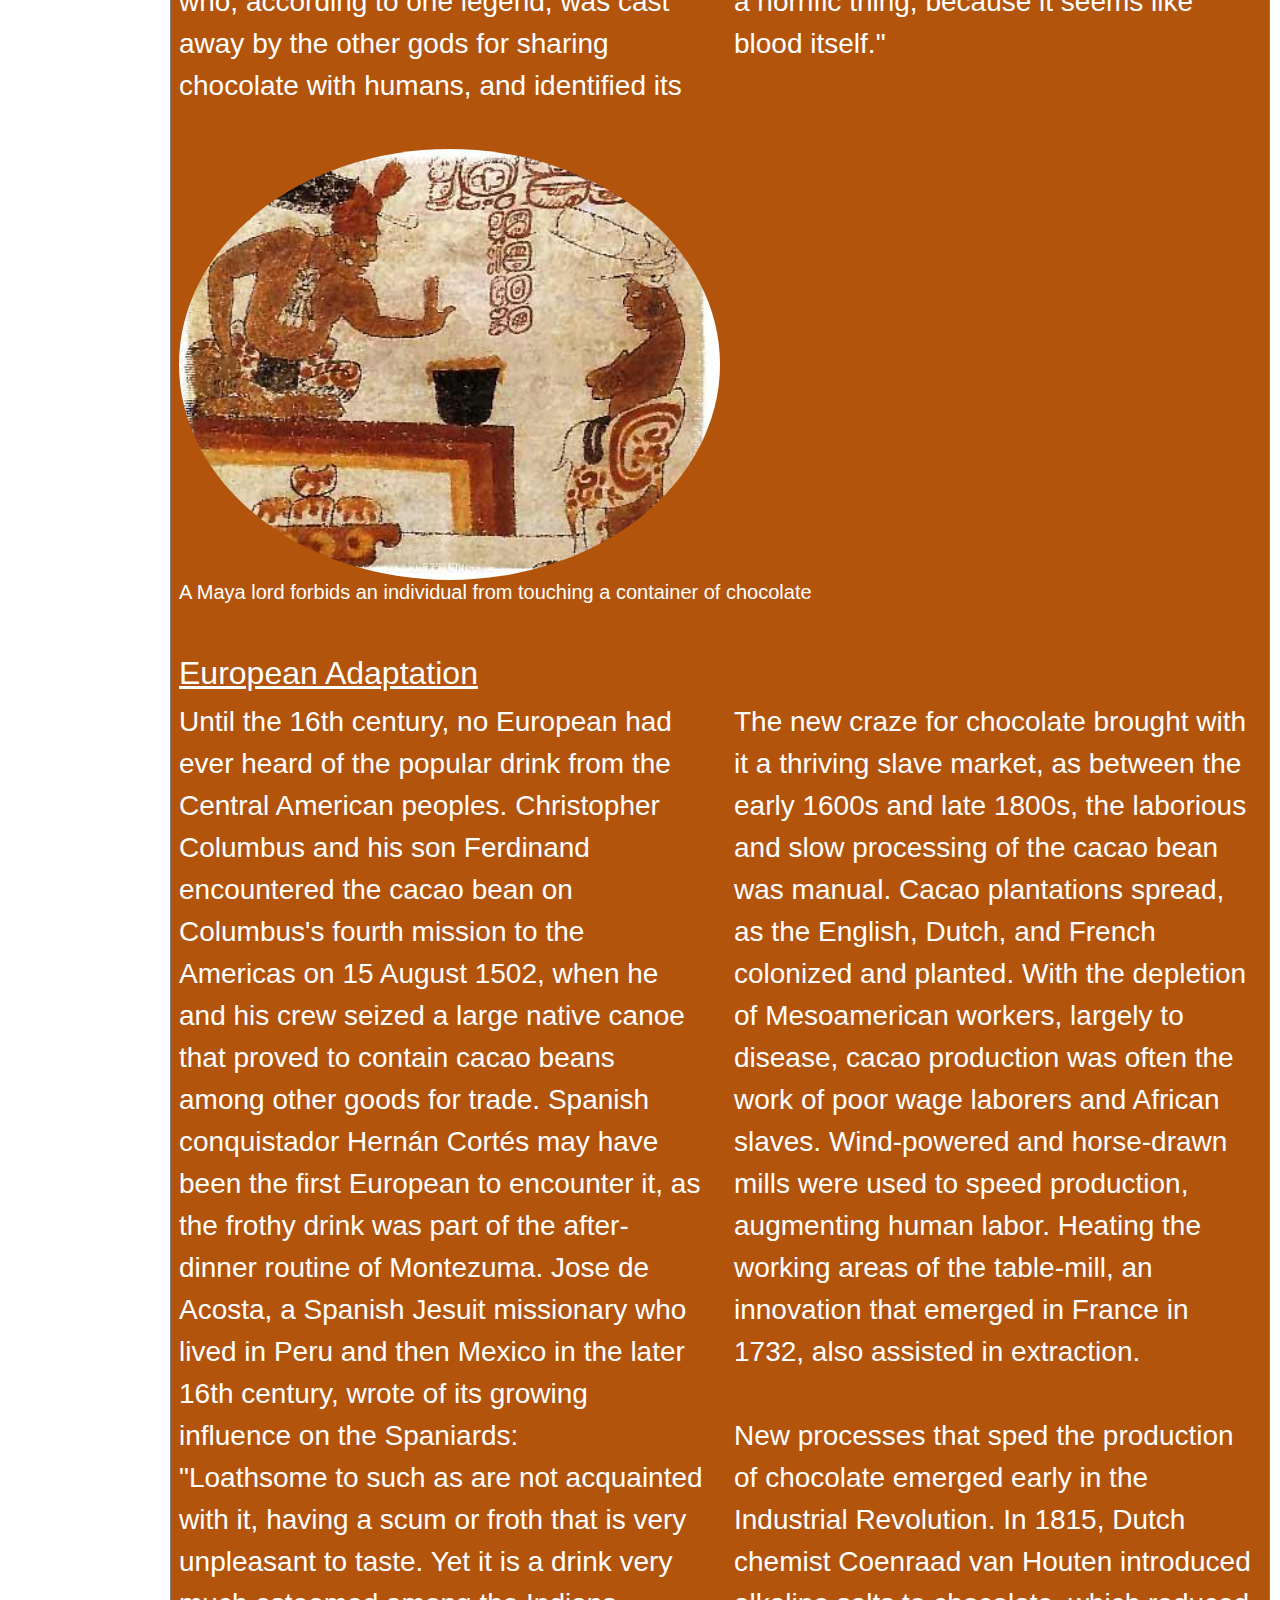
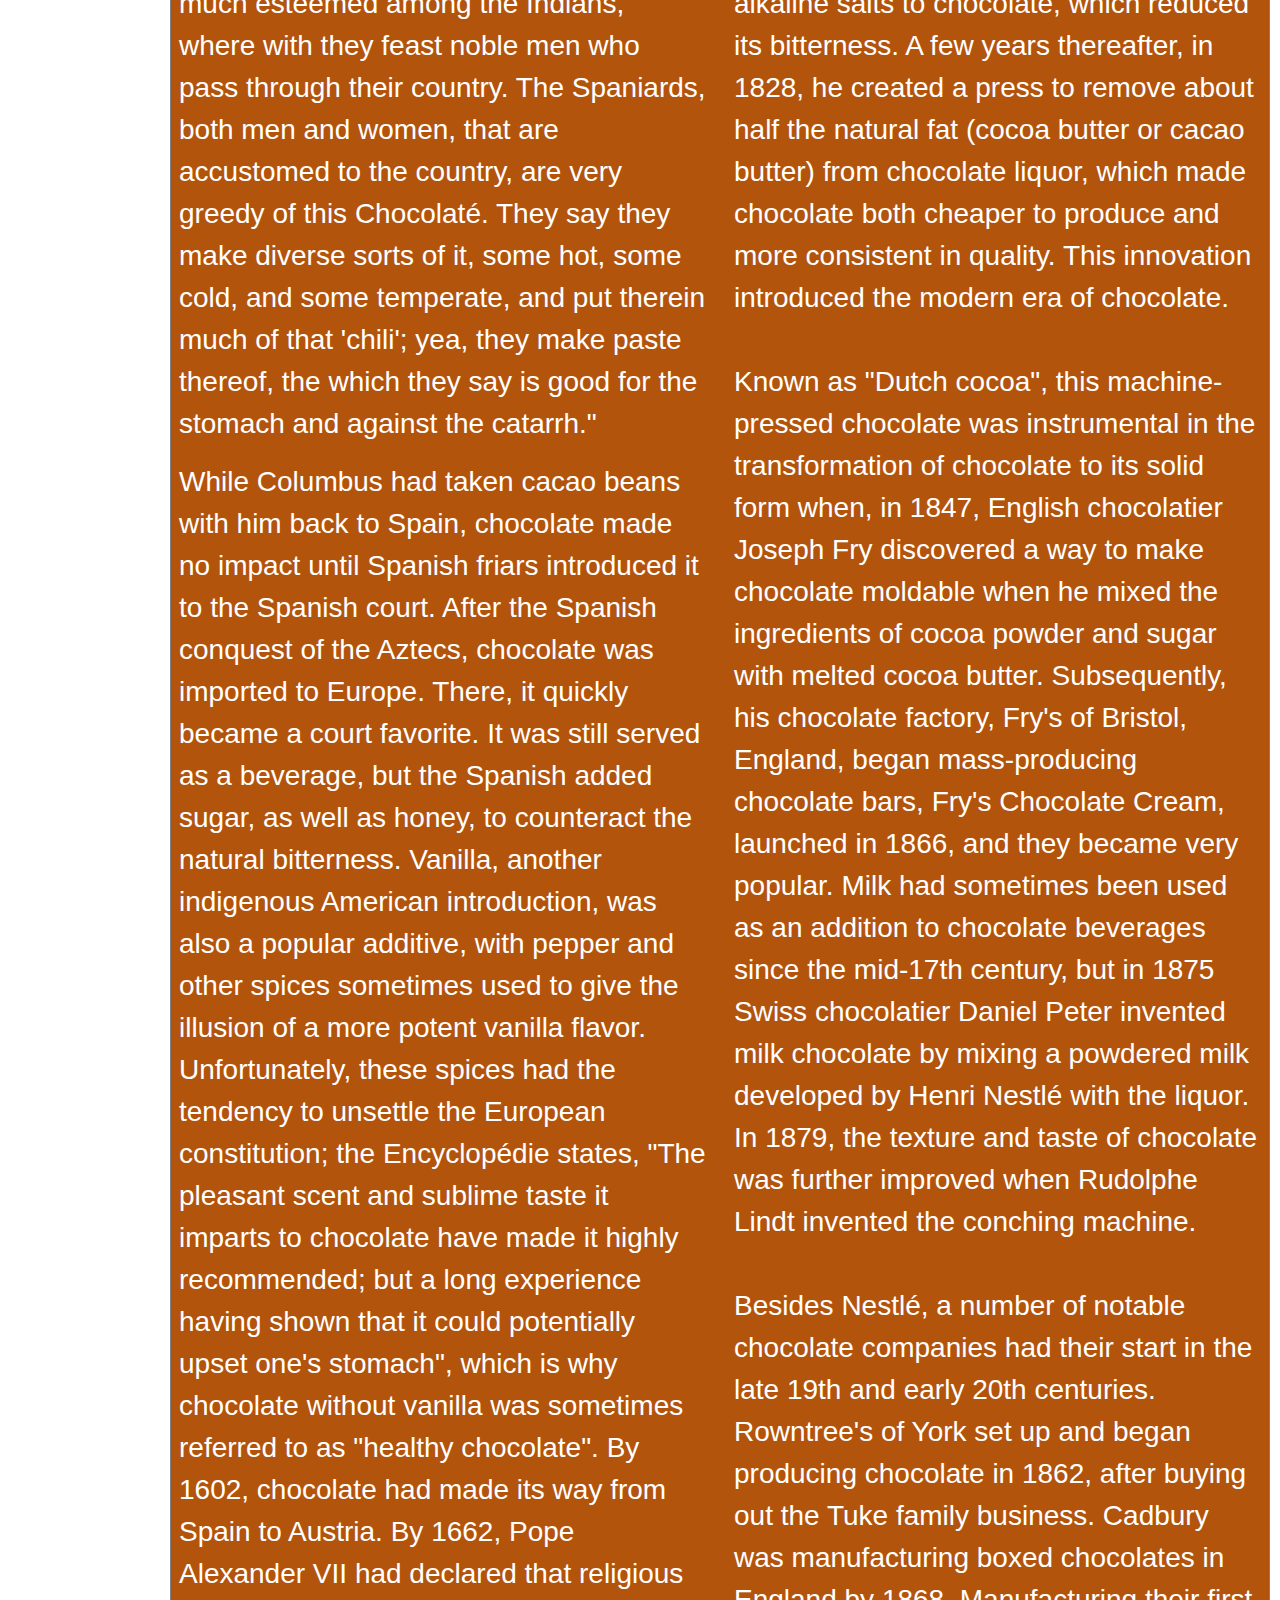
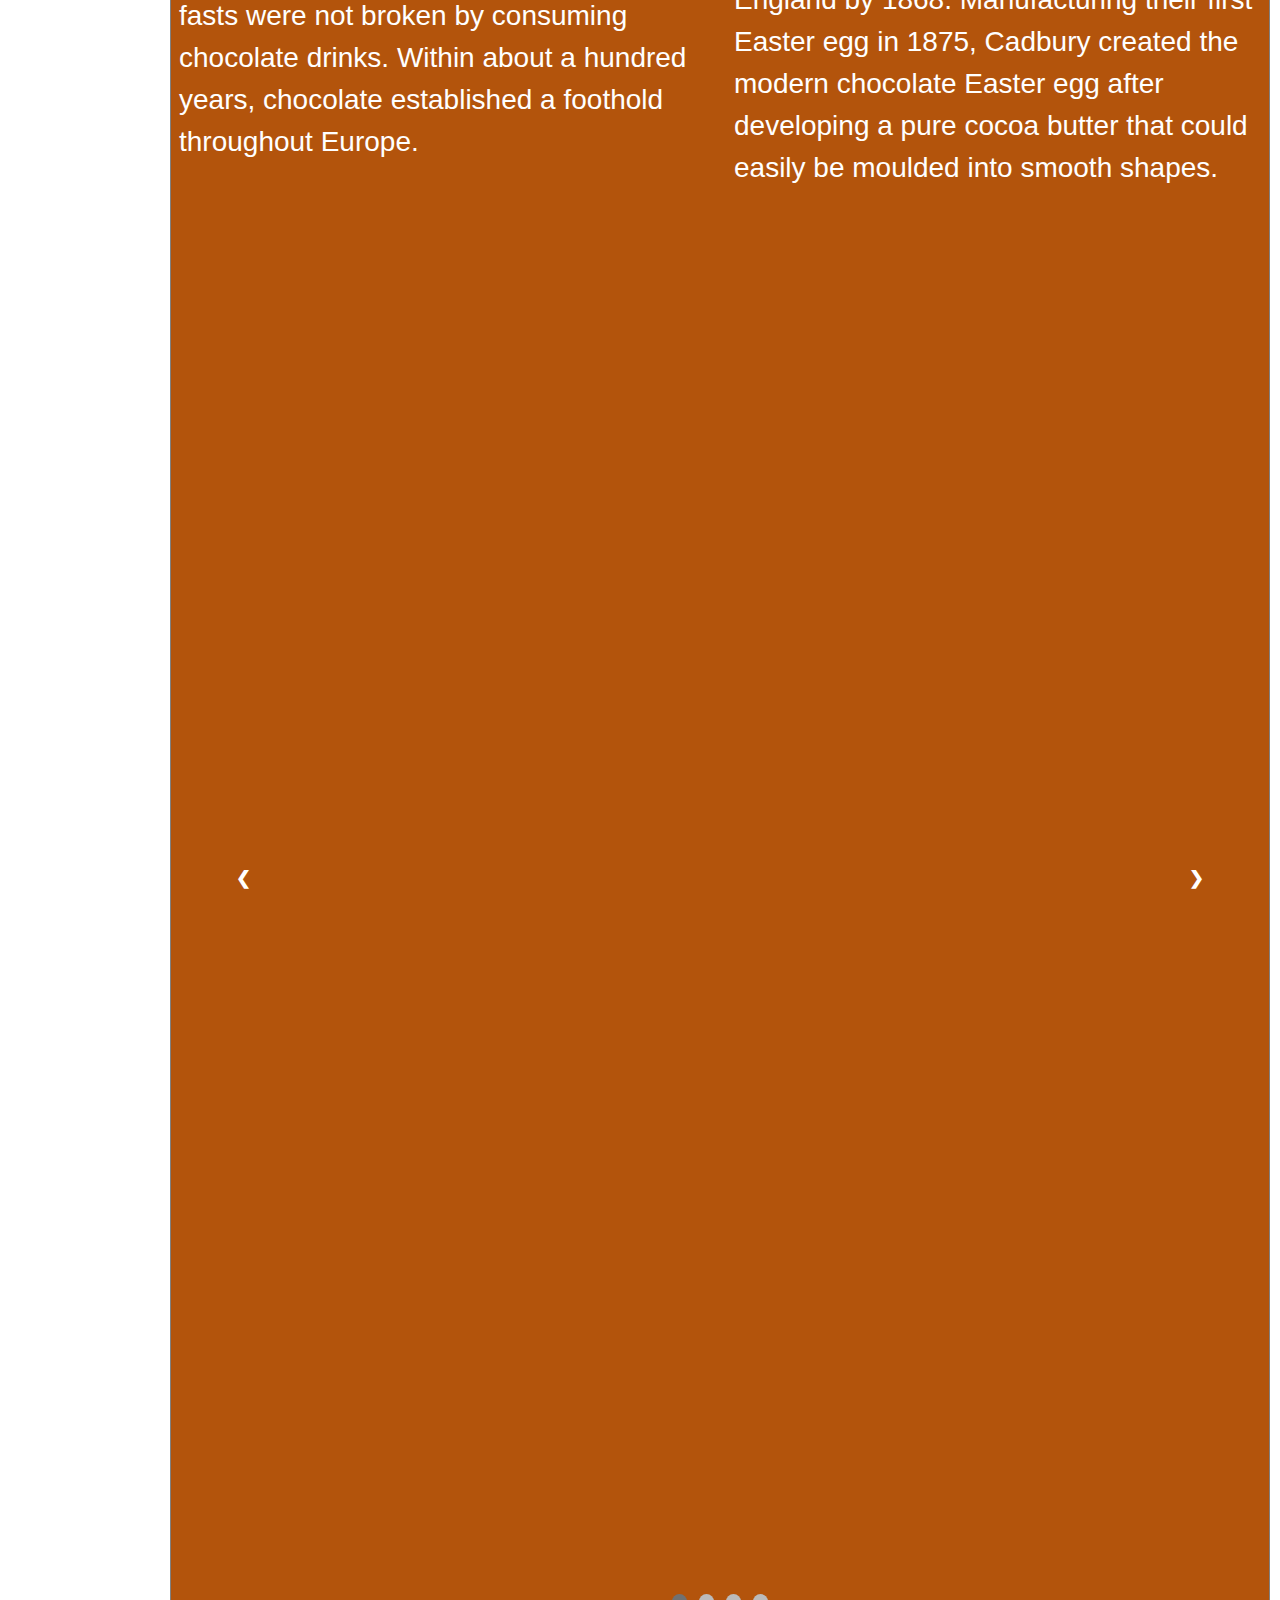
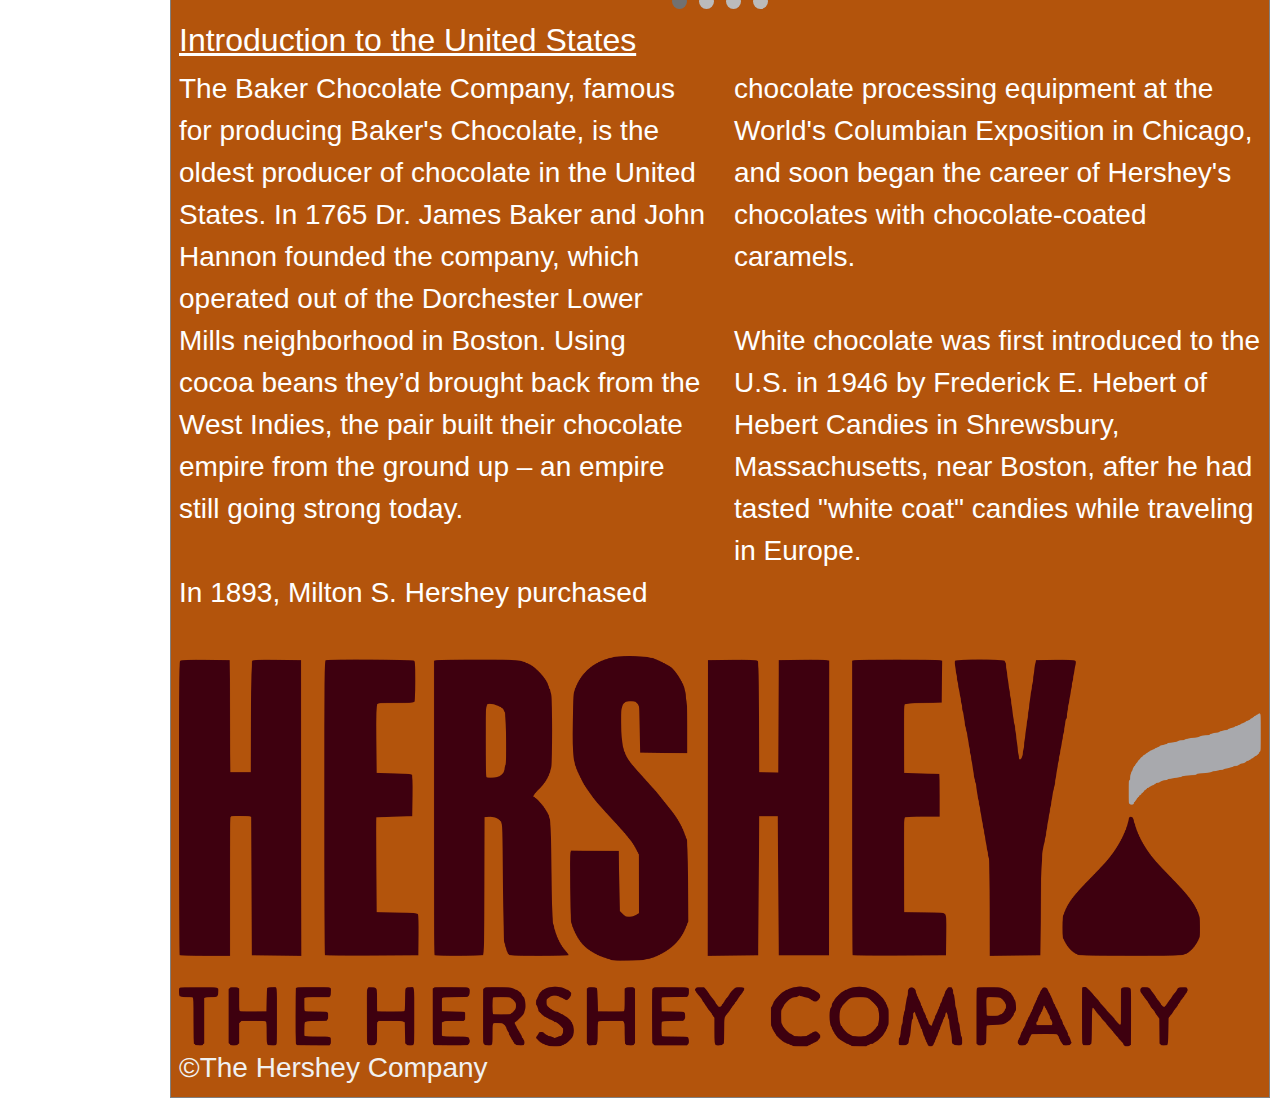
==== commit e7ca49a0: "added new page and bootstrap" ====
--- a/chocolatehistory.html
+++ b/chocolatehistory.html
@@ -4,6 +4,7 @@
   <meta charset="utf-8">
   <meta name="viewport" content="width=device-width">
   <title>Chocolate History</title>
+  <link href="bootstrap.min.css" rel="stylesheet">
   <link rel="stylesheet" type="text/css" href="chocolate.css">
   <meta name="viewport" content="width=device-width, initial-scale=1">
 </head>
@@ -13,7 +14,7 @@
     <a href="https://en.wikipedia.org/wiki/Chocolate"><img src="./images/chocologo.png" width="125" height="125" alt="Chocolate Logo - Links to Wikipedia page"></a>
     <a href="chocolatehome.html">Home</a>
     <a href="chocolatehistory.html">History</a>
-    <a href="#">How it's Made</a>
+    <a href="chocolateproduction.html">How it's Made</a>
   </div>
 
   <div class="main">
@@ -24,8 +25,8 @@
       Chocolate has been prepared as a drink for nearly all of its history. For example, one vessel found at an Olmec archaeological site on the Gulf Coast of Veracruz, Mexico, dates chocolate's preparation by pre-Olmec peoples as early as 1750 BC. On the Pacific coast of Chiapas, Mexico, a Mokaya archaeological site provides evidence of cacao beverages dating even earlier, to 1900 BC. The residues and the kind of vessel in which they were found indicate the initial use of cacao was not simply as a beverage, but the white pulp around the cacao beans was likely used as a source of fermentable sugars for an alcoholic drink.<br><br>An early Classic-period (460–480 AD) Mayan tomb from the site in Rio Azul had vessels with the Maya glyph for cacao on them with residue of a chocolate drink, suggests the Maya were drinking chocolate around 400 AD. Documents in Maya hieroglyphs stated chocolate was used for ceremonial purposes, in addition to everyday life. The Maya grew cacao trees in their backyards, and used the cacao seeds the trees produced to make a frothy, bitter drink.<br><br>By the 15th century, the Aztecs gained control of a large part of Mesoamerica and adopted cacao into their culture. They associated chocolate with Quetzalcoatl, who, according to one legend, was cast away by the other gods for sharing chocolate with humans, and identified its extrication from the pod with the removal of the human heart in sacrifice. In contrast to the Maya, who liked their chocolate warm, the Aztecs drank it cold, seasoning it with a broad variety of additives, including the petals of the Cymbopetalum penduliflorum tree, chile pepper, allspice, vanilla, and honey.<br><br>The Aztecs were unable to grow cacao themselves, as their home in the Mexican highlands was unsuitable for it, so chocolate was a luxury imported into the empire. Those who lived in areas ruled by the Aztecs were required to offer cacao seeds in payment of the tax they deemed "tribute". Cocoa beans were often used as currency. For example, the Aztecs used a system in which one turkey cost 100 cacao beans and one fresh avocado was worth three beans.<br><br>The Maya and Aztecs associated cacao with human sacrifice, and chocolate drinks specifically with sacrificial human blood. The Spanish royal chronicler Gonzalo Fernández de Oviedo described a chocolate drink he had seen in Nicaragua in 1528, mixed with achiote: "because those people are fond of drinking human blood, to make this beverage seem like blood, they add a little achiote, so that it then turns red. ... and part of that foam is left on the lips and around the mouth, and when it is red for having achiote, it seems a horrific thing, because it seems like blood itself."
 	  </div>
 	  <br>
-	  <img src="./images/meso1.jpg" alt="Maya painting" style="width:50%">
-		<div>A Maya lord forbids an individual from touching a container of chocolate</div>
+	  <img src="./images/meso1.jpg" alt="Maya painting" class="img-fluid rounded-circle" style="width:50%">
+		<h5>A Maya lord forbids an individual from touching a container of chocolate</h5><br>
       <h2>European Adaptation</h2>
 	  <div class="newspaper">
       Until the 16th century, no European had ever heard of the popular drink from the Central American peoples. Christopher Columbus and his son Ferdinand encountered the cacao bean on Columbus's fourth mission to the Americas on 15 August 1502, when he and his crew seized a large native canoe that proved to contain cacao beans among other goods for trade. Spanish conquistador Hernán Cortés may have been the first European to encounter it, as the frothy drink was part of the after-dinner routine of Montezuma. Jose de Acosta, a Spanish Jesuit missionary who lived in Peru and then Mexico in the later 16th century, wrote of its growing influence on the Spaniards:
--- a/chocolate.css
+++ b/chocolate.css
@@ -104,6 +104,14 @@
   font-family: "Vladimir Script";
 }
 
+h2 {
+  text-decoration: underline;
+}
+
+h3 {
+  text-decoration: underline;
+}
+
 .slidetext {
 	color: black;
 	padding: 8px 12px;
